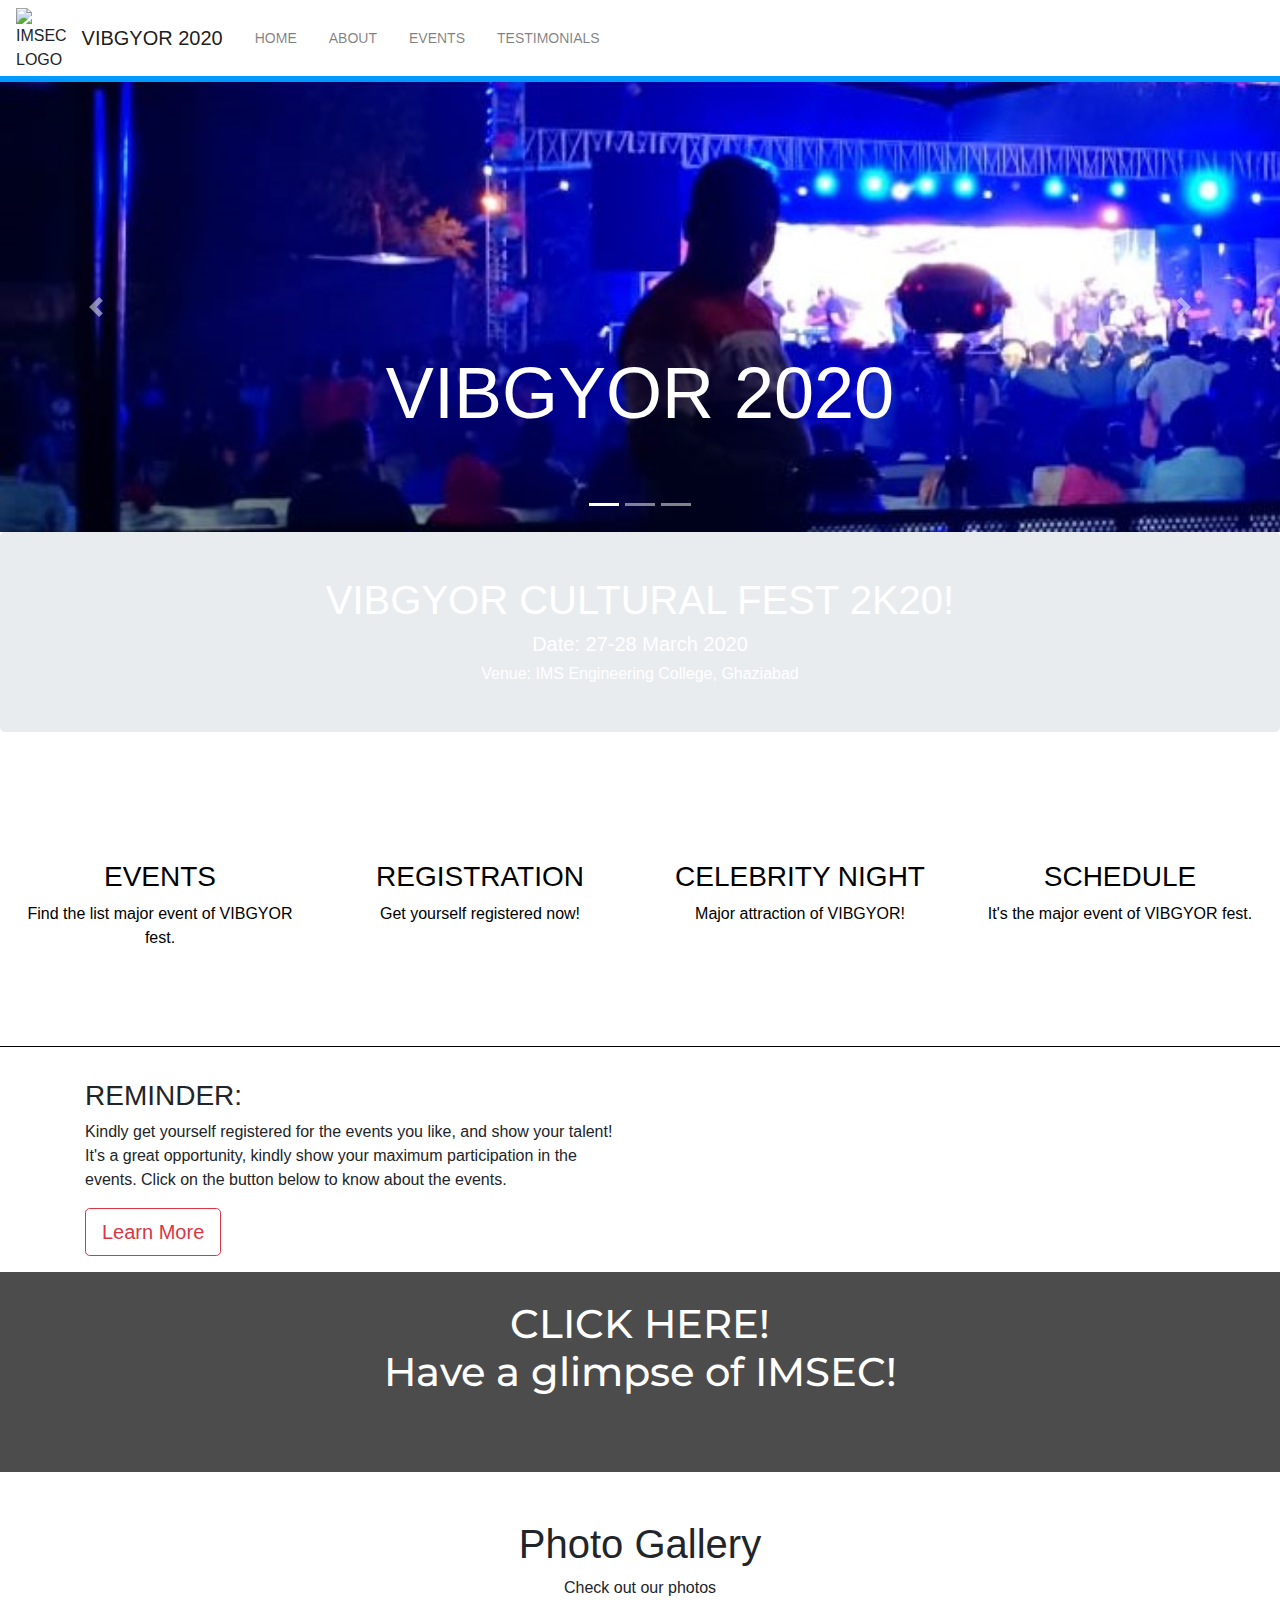
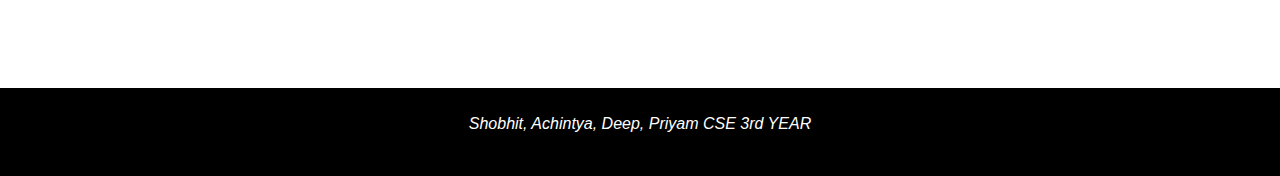
==== index.html @ 758ae8df "home page edit" ====
<!DOCTYPE html>
<html lang="en">

<head>
    <meta charset="UTF-8">
    <meta name="viewport" content="width=device-width, initial-scale=1.0">
    <meta http-equiv="X-UA-Compatible" content="ie=edge">
    <link rel="stylesheet" href="https://use.fontawesome.com/releases/v5.0.13/css/all.css" integrity="sha384-DNOHZ68U8hZfKXOrtjWvjxusGo9WQnrNx2sqG0tfsghAvtVlRW3tvkXWZh58N9jp"
      crossorigin="anonymous">
      <link rel="stylesheet" href="https://stackpath.bootstrapcdn.com/bootstrap/4.4.1/css/bootstrap.min.css" integrity="sha384-Vkoo8x4CGsO3+Hhxv8T/Q5PaXtkKtu6ug5TOeNV6gBiFeWPGFN9MuhOf23Q9Ifjh" crossorigin="anonymous">
      <link href="https://fonts.googleapis.com/css?family=Varela+Round" rel="stylesheet">
      <link href="https://fonts.googleapis.com/css?family=Montserrat&display=swap" rel="stylesheet">
  <link href="https://fonts.googleapis.com/css?family=Nunito:200,200i,300,300i,400,400i,600,600i,700,700i,800,800i,900,900i" rel="stylesheet">
    <link rel="stylesheet" href="style2.css">
    
    
  <title>HOME</title>
</head>

<body>
    <nav class="navbar navbar-expand-md bg-dar navbar-light">
      <img src="img/photos/download.jpg" alt="IMSEC LOGO" height="60" width="60">
        <a class="navbar-brand Dark link" href="index.html">&nbsp;VIBGYOR 2020</a>
        <button class="navbar-toggler" type="button" data-toggle="collapse" data-target="#collapsibleNavbar">
          <span class="navbar-toggler-icon"></span>
        </button>
      <div class="collapse navbar-collapse" id="collapsibleNavbar">
        <ul class="navbar-nav">
          <li class="nav-item">
            <a class="nav-link" href="index.html">HOME</a>
          </li>
          <li class="nav-item">
            <a class="nav-link" href="about.html">ABOUT</a>
          </li>
          <li class="nav-item">
            <a class="nav-link" href="events.html">EVENTS</a>
          </li>
             
          <li class="nav-item">
            <a class="nav-link" href="testimonial.html">TESTIMONIALS</a>
          </li>
        
        </ul>
      </div>  
  </nav>

  <!-- SHOWCASE SLIDER -->
  <section id="showcase">
    <div id="myCarousel" class="carousel slide" data-ride="carousel">
      <ol class="carousel-indicators">
        <li data-target="#myCarousel" data-slide-to="0" class="active"></li>
        <li data-target="#myCarousel" data-slide-to="1"></li>
        <li data-target="#myCarousel" data-slide-to="2"></li>
      </ol>
      <div class="carousel-inner">
        <div class="carousel-item carousel-img-1 active">
          <div class="container">
            <div class="carousel-caption d-none d-sm-block mb-5">
              <h1 class="display-3 neon"><b>VIBGYOR 2020</b></h1>
              </div>
          </div>
        </div>

        <div class="carousel-item carousel-image-2">
          <div class="container">
            <div class="carousel-caption d-none d-sm-block mb-5">
              <h1 class="display-3 neon">EVENTS</h1>
              <p class="lead neon">Singing, dancing, battle of bands, treasure hunt, etc.</p>
              <a href="events.html" class="btn btn-primary btn-lg">Learn More</a>
            </div>
          </div>
        </div>

        <div class="carousel-item carousel-image-3" >
          <div class="container">
            <div class="carousel-caption d-none d-sm-block text-right mb-5">
              <h1 class="display-3 text-center neon">Get ready for the ultimate fun!</h1>
             
              
            </div>
          </div>
        </div>
      </div>

      <a href="#myCarousel" data-slide="prev" class="carousel-control-prev">
        <span class="carousel-control-prev-icon"></span>
      </a>

      <a href="#myCarousel" data-slide="next" class="carousel-control-next">
        <span class="carousel-control-next-icon"></span>
      </a>
    </div>
  </section>
  <!--HOME ICON SECTION  -->
  <section>
    <div class="jumbotron text-center" style="height:200px !important">
   <div style="margin-top: -20px !important;">
            <h1>VIBGYOR CULTURAL FEST 2K20!</h1>
            <h5>Date: 27-28 March 2020</h5>
            <h6>Venue: IMS Engineering College, Ghaziabad</h6>
            <p class="d-none d-md-block"></p>
   </div>
   </section>
  <section id="home-icons" class="py-5">
    <div class="container-fluid">
      <div class="row">
        <div class="col-md-3 mb-3 text-center">
          <a href="events.html" style="color:black; text-decoration:none; ">
          <i class="fa fa-list fa-3x" aria-hidden="true"></i><br><br>
          <h3>EVENTS</h3>
          <p>Find the list major event of VIBGYOR fest.</p>
        </a>
        </div>
        <div class="col-md-3 mb-3 text-center">
          <a href="#" style="color:black; text-decoration:none; ">
          <i class="fa fa-clipboard fa-3x" aria-hidden="true"></i><br><br>
          <h3>REGISTRATION</h3>
          <p>Get yourself registered now!</p>
        </a>
        </div>
        <div class="col-md-3 mb-3 text-center">
        <a href="#" style="color:black; text-decoration:none; ">
          <i class="fa fa-music fa-3x" aria-hidden="true"></i><br><br>
          <h3>CELEBRITY NIGHT</h3>
          <p>Major attraction of VIBGYOR!</p>
        </a>
        </div>
        <div class="col-md-3 mb-3 text-center">
          <a href="#" style="color:black; text-decoration:none; ">
          <i class="fa fa-clock fa-3x" aria-hidden="true"></i><br><br>
          <h3>SCHEDULE</h3>
          <p>It's the major event of VIBGYOR fest.</p>
        </a>
        </div>
      </div>
    </div>
  </section>
</div>
</div>
</section>
<hr style="border-top:1px solid black">
  <!-- INFO SECTION -->
  <section id="info" class="py-3">
    <div class="container">
      <div class="row">
        <div class="col-md-6 align-self-center">
          <h3>REMINDER:</h3>
          <p>Kindly get yourself registered for the events you like, and show your talent! It's a great opportunity, kindly show your maximum participation in the events. Click on the button below to know about the events.</p>
          <a href="events.html" class="btn btn-outline-danger btn-lg">Learn More</a>
        </div>
        <div class="col-md-5">
          <img src="c.jpg" alt="" class="img-fluid helo">
        </div>
      </div>
    </div>
  </section>

  <!-- VIDEO PLAY -->
  <section id="video-play">
    <div class="dark-overlay">
      <div class="row">
        <div class="col">
          <div class="container p-1" height="100% ">
            <br>
            <a href="https://www.youtube.com/embed/babbzYwuywE" target="_blank" style="font-family: 'Montserrat', sans-serif;">
              <i class="fas fa-play fa-3x"></i>
              <h1> CLICK HERE!<br>Have a glimpse of IMSEC!</h1></a>
          </div>
        </div>
      </div>
    </div>
  </section>
  

  <!-- PHOTO GALLERY -->
  <section id="gallery" class="py-5">
    <div class="container">
      <h1 class="text-center">Photo Gallery</h1>
      <p class="text-center">Check out our photos</p>
      <div class="row mb-4 container-fill">
        <div class="fill" style="background-image: url('vibgyorimg.jpg');">
          
        </div>
        <div class="fill" style="background-image: url('Compressed pics/1.jpg');">
          
        </div>
        <div class="fill" style="background-image: url('Compressed pics/2.jpg');">
          
        </div>
        <div class="fill" style="background-image: url('Compressed pics/3.jpg');">
          
        </div>
        <div class="fill" style="background-image: url('nuk.jpg');">
          
        </div>
        <div class="fill" style="background-image: url('Compressed pics/42.jpg');"> 

        </div>
        <div class="fill" style="background-image: url('Compressed pics/5.jpg');"> 

        </div>
        <div class="fill" style="background-image: url('Compressed pics/6.jpg');"> 

        </div>
        <div class="fill" style="background-image: url('Compressed pics/7.jpg');"> 

        </div>
        <div class="fill" style="background-image: url('Compressed pics/8.jpg');"> 

        </div>
        <div class="fill" style="background-image: url('Compressed pics/10.jpg');"> 

        </div>
        <div class="fill" style="background-image: url('Compressed pics/4.jpg');"> 

        </div>
        <div class="fill" style="background-image: url('Compressed pics/11.jpg');"> 

        </div>
        <div class="fill" style="background-image: url('Compressed pics/12.jpg');"> 

        </div>
        <div class="fill" style="background-image: url('Compressed pics/9.jpg');"> 

        </div>
      </div>  
  </section>

  

  <!-- FOOTER -->
  <footer id="main-footer" class="text-center p-4">
    <div class="container">
      <div class="row">
        <div class="col">
          <p>
           <cite> Shobhit, Achintya, Deep, Priyam CSE 3rd YEAR</cite></p>
        </div>
      </div>
    </div>
  </footer>

  


 



  <script src="https://ajax.googleapis.com/ajax/libs/jquery/3.4.1/jquery.min.js"></script>
  
  <script src="https://code.jquery.com/jquery-3.4.1.slim.min.js" integrity="sha384-J6qa4849blE2+poT4WnyKhv5vZF5SrPo0iEjwBvKU7imGFAV0wwj1yYfoRSJoZ+n" crossorigin="anonymous"></script>
  <script src="https://cdn.jsdelivr.net/npm/popper.js@1.16.0/dist/umd/popper.min.js" integrity="sha384-Q6E9RHvbIyZFJoft+2mJbHaEWldlvI9IOYy5n3zV9zzTtmI3UksdQRVvoxMfooAo" crossorigin="anonymous"></script>
  <script src="https://stackpath.bootstrapcdn.com/bootstrap/4.4.1/js/bootstrap.min.js" integrity="sha384-wfSDF2E50Y2D1uUdj0O3uMBJnjuUD4Ih7YwaYd1iqfktj0Uod8GCExl3Og8ifwB6" crossorigin="anonymous"></script>

  <script>
  

    // Configure Slider
    $('.carousel').carousel({
      interval: 6000,
      pause: 'hover'
    });

    // Lightbox Init
    $(document).on('click', '[data-toggle="lightbox"]', function (event) {
      event.preventDefault();
      $(this).ekkoLightbox();
    });

    // Video Play
    $(function () {
      // Auto play modal video
      $(".video").click(function () {
        var theModal = $(this).data("target"),
          videoSRC = $(this).attr("data-video"),
          videoSRCauto = videoSRC + "?modestbranding=1&rel=0&controls=0&showinfo=0&html5=1&autoplay=1";
        $(theModal + ' iframe').attr('src', videoSRCauto);
        $(theModal + ' button.close').click(function () {
          $(theModal + ' iframe').attr('src', videoSRC);
        });
      });
    });

  </script>
</body>

</html>
---- style2.css ----
.navbar{
  border-bottom: rgb(0, 153, 255) 6px solid;
}

  .size{
    text-size-adjust: 20px;
  }
  
  .navbar .nav-link {
    font-size: 14px;
    text-transform: uppercase;
    padding-left: 1rem !important;
    padding-right: 1rem !important;
    
  }
  
  .navbar .nav-item.active {
    border-left: #444 3px solid;
  }
  
  .carousel-item {
    height: 450px;
  }
  
  .carousel-img-1 {
    background-image: url('a.jpg');
    background-size: cover;
    height: 100;
  }
  
  .carousel-image-2 {
    background-image: url('b..jpg');
    background-size: cover;
  }
  
  .carousel-image-3 {
    background: url('img/photos/kk.jpeg');
    background-size: cover;
    background-repeat: no-repeat;
  }

  #home-heading {
    position: relative;
    min-height: 200px;
    background: url("bg2.jpg");
    background-attachment: fixed;
    background-repeat: no-repeat;
    background-size: cover;
    text-align: center;
    color: #fff;
  }
  
  .dark-overlay {
    position: absolute;
    top: 0;
    left: 0;
    width: 100%;
    height: 100%;
    
    background: rgba(0, 0, 0, 0.7);
  }
  
  #video-play {
    position: relative;
    min-height: 200px;
    background: url('img/media.jpg');
    background-attachment: fixed;
    background-repeat: no-repeat;
    background-position: 0 -300px;
    text-align: center;
    color: #fff;
  }
  
  #video-play a {
    color: #fff;
  }
  
  #page-header {
    height: 200px;
    background: url('../img/image1.jpg');
    background-position: 0 -360px;
    background-attachment: fixed;
    color: #fff;
    border-bottom: 1px #eee solid;
    padding-top: 50px;
  }
  
  .about-img {
    margin-top: -50px;
  }
  
  #faq .card {
    border: #444;
  }
  
  #faq a {
    color: #fff;
    text-decoration: none;
  }
  
  #faq .card-body,
  #faq .card-header {
    background: #333;
  }
  
  #main-footer {
    background: #000;
    color: #fff;
  }
 .helo{
   margin-top: 20px;
 }
 .mark{
   margin-left: 2%;
 }
 .margin{
   margin-top: 4%;
 }

 .static{
   margin-top: 5%;
 }
  
 .button{
   margin-left: 39.5%;
 }

 .jumbotron {
  position: relative;
  min-height: 200px;
  background-image: url("bg.jpg");
  background-attachment: fixed;
  background-repeat: no-repeat;
  background-size: cover;
  text-align: center;
  color: #fff;
}

@media only screen and (max-width: 992px) and (min-width: 768px){
  .button{
      margin-left: 33.5%;
  }
}

@media only screen and (max-width: 525px){
  .button{
      margin-left: 38%;
  }
}
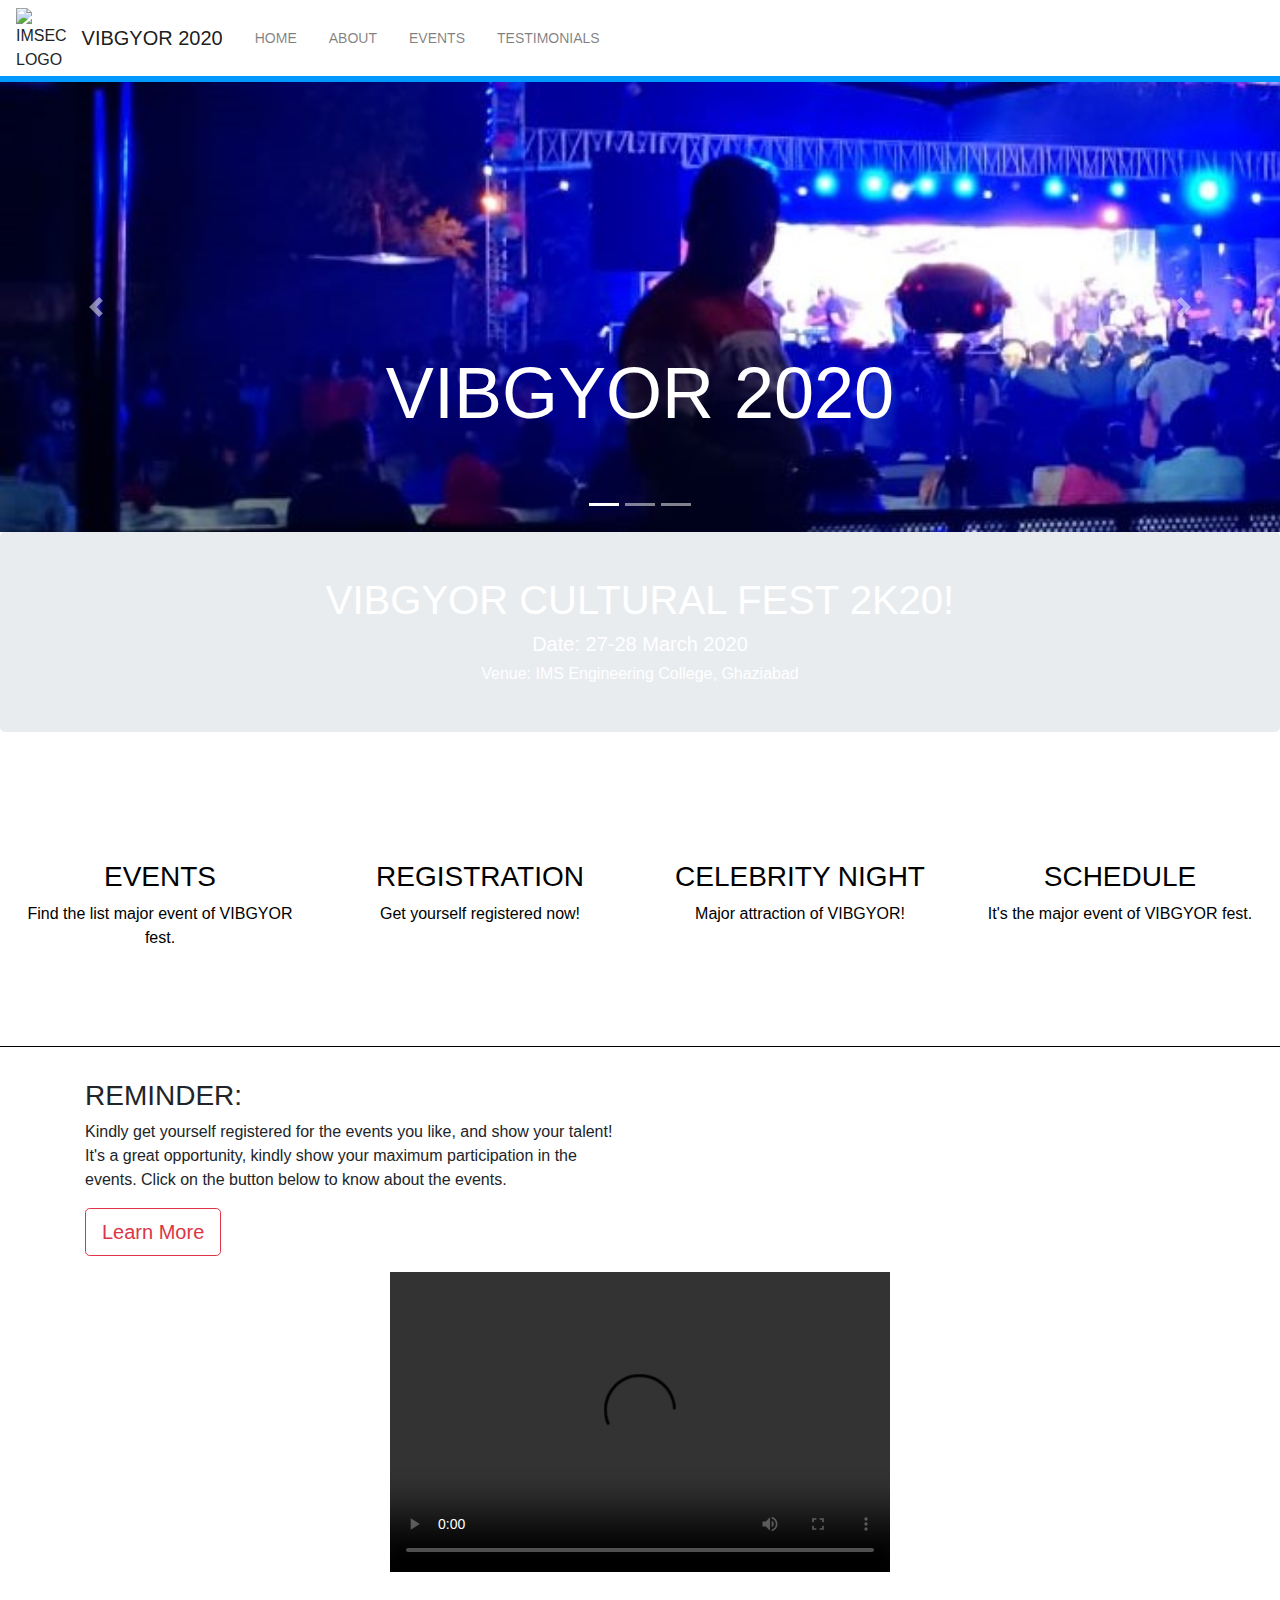
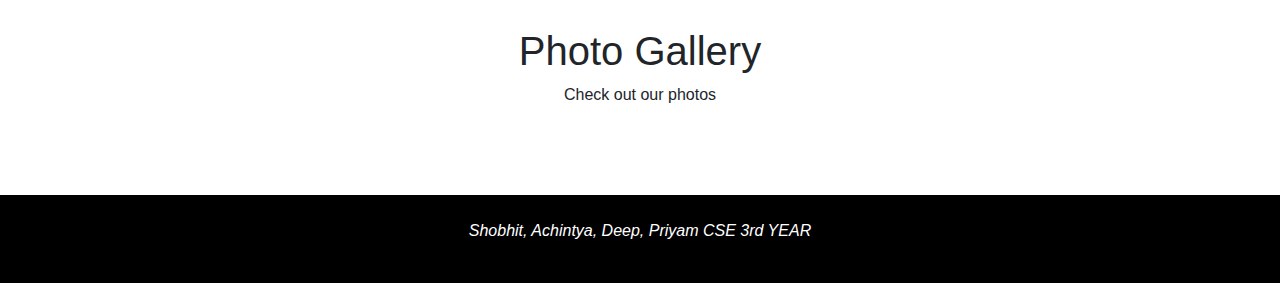
==== commit 3dbbaf4e: "added video" ====
--- a/index.html
+++ b/index.html
@@ -120,7 +120,7 @@
         </a>
         </div>
         <div class="col-md-3 mb-3 text-center">
-        <a href="#" style="color:black; text-decoration:none; ">
+        <a href="#" style="color:black; text-decoration:none;">
           <i class="fa fa-music fa-3x" aria-hidden="true"></i><br><br>
           <h3>CELEBRITY NIGHT</h3>
           <p>Major attraction of VIBGYOR!</p>
@@ -158,18 +158,10 @@
 
   <!-- VIDEO PLAY -->
   <section id="video-play">
-    <div class="dark-overlay">
-      <div class="row">
-        <div class="col">
-          <div class="container p-1" height="100% ">
-            <br>
-            <a href="https://www.youtube.com/embed/babbzYwuywE" target="_blank" style="font-family: 'Montserrat', sans-serif;">
-              <i class="fas fa-play fa-3x"></i>
-              <h1> CLICK HERE!<br>Have a glimpse of IMSEC!</h1></a>
-          </div>
-        </div>
-      </div>
-    </div>
+    <video width="500" height="300" controls>
+      <source src="movie.mp4" type="video/mp4">
+      <source src="movie.ogg" type="video/ogg">
+    </video>
   </section>
   
 
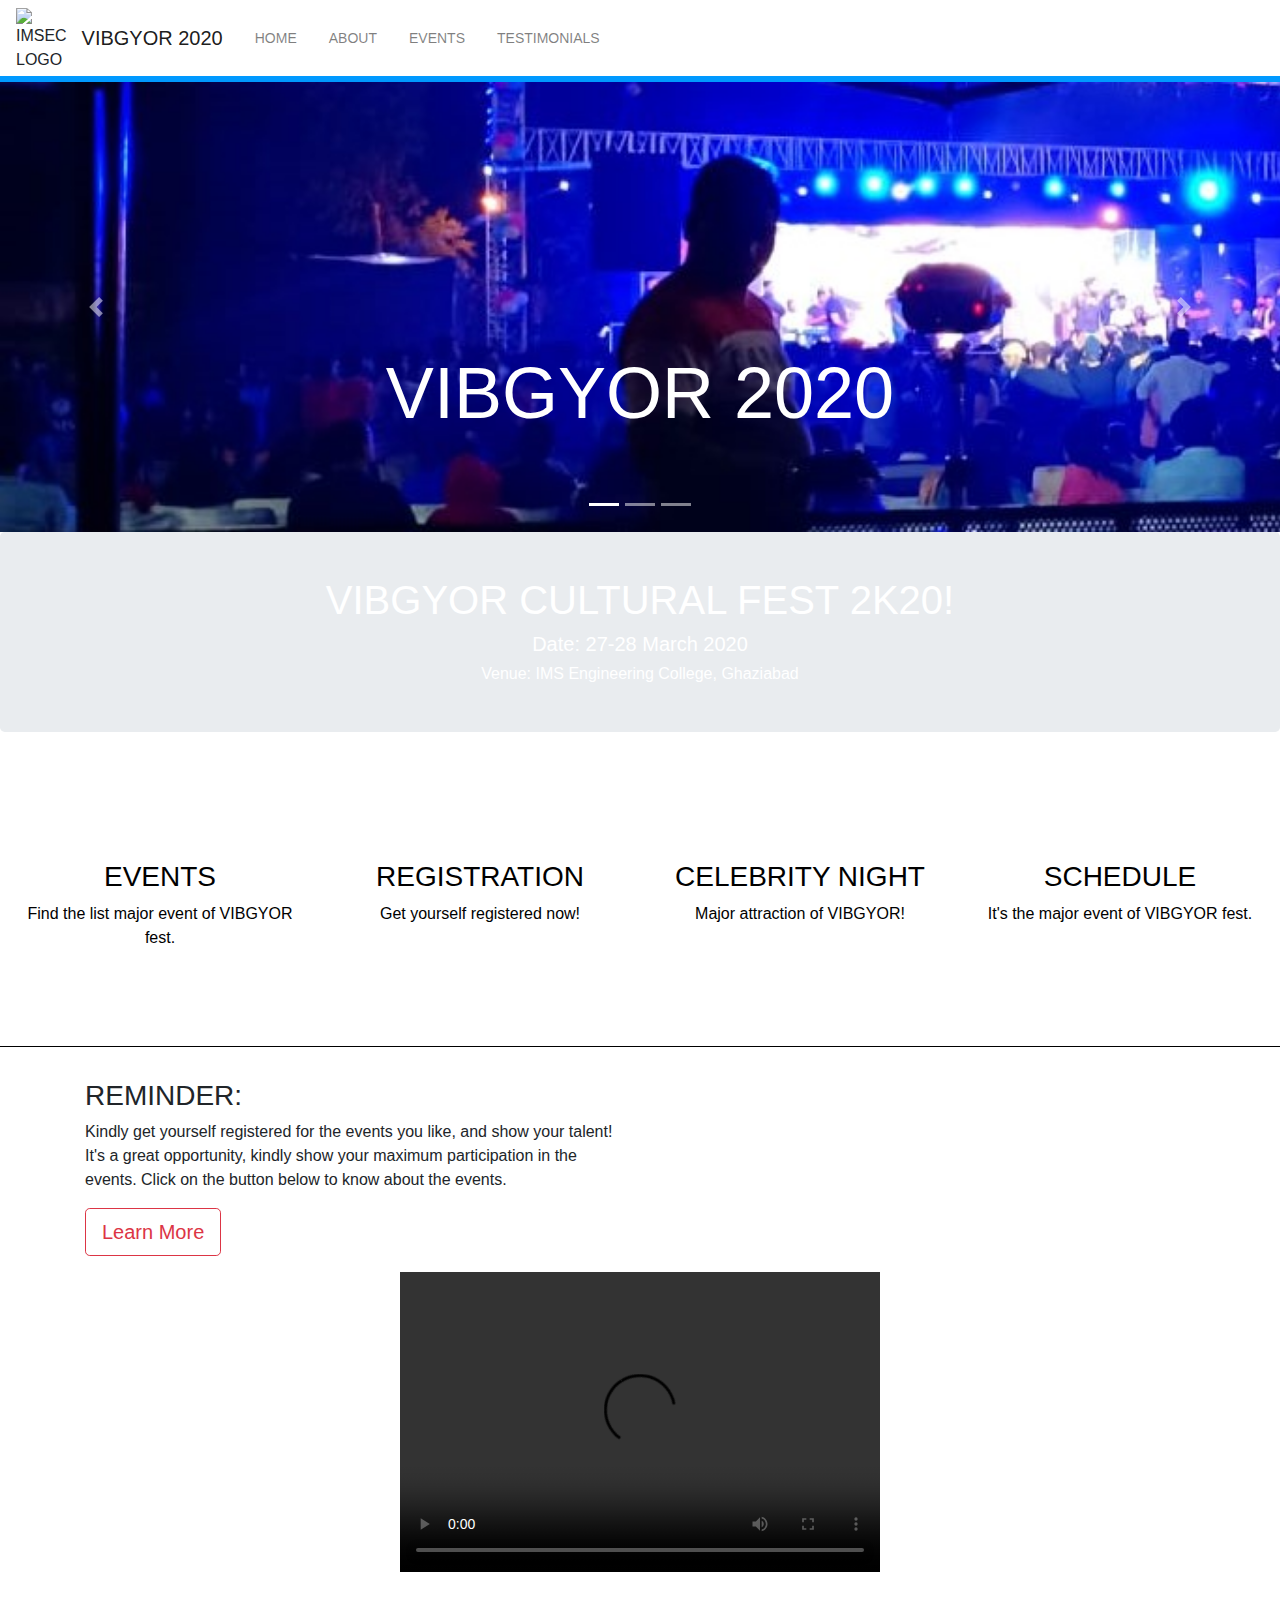
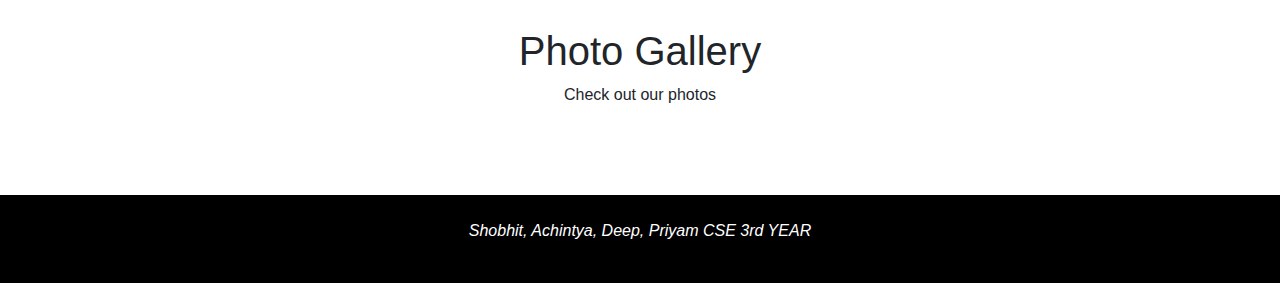
==== commit 23c91eb0: "video modal" ====
--- a/index.html
+++ b/index.html
@@ -158,7 +158,7 @@
 
   <!-- VIDEO PLAY -->
   <section id="video-play">
-    <video width="500" height="300" controls>
+   <video width="480" height="300" controls>
       <source src="movie.mp4" type="video/mp4">
       <source src="movie.ogg" type="video/ogg">
     </video>
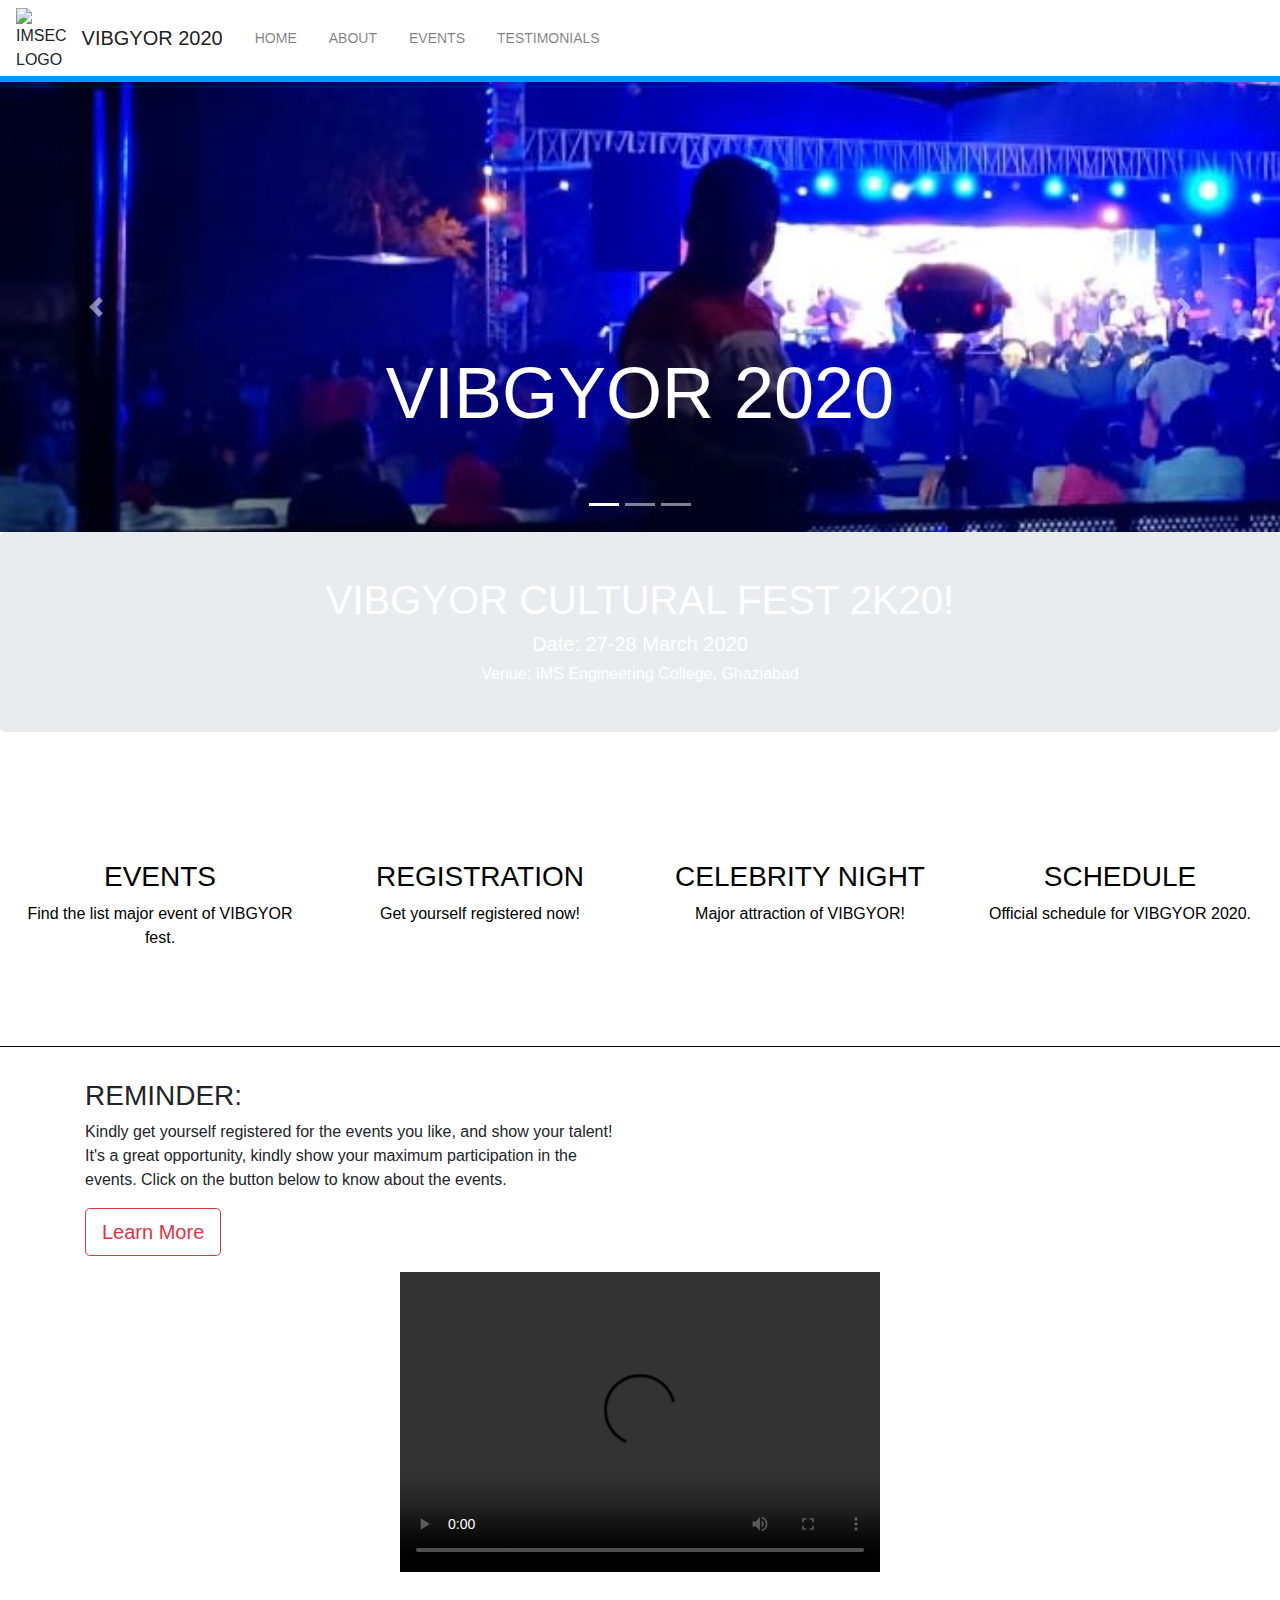
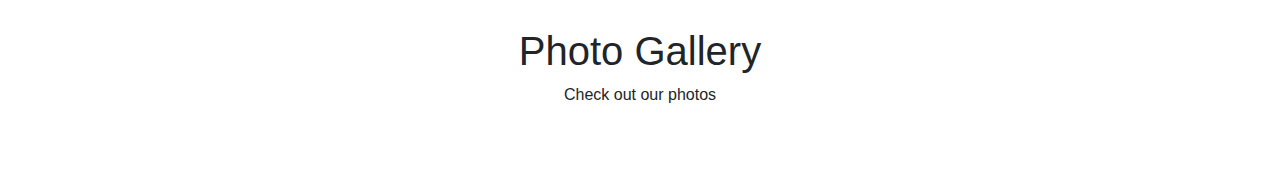
==== commit e8e822f9: "Merge branch 'master' of https://github.com/shobhit1103/vibgyorculturalfest" ====
--- a/index.html
+++ b/index.html
@@ -120,7 +120,7 @@
         </a>
         </div>
         <div class="col-md-3 mb-3 text-center">
-        <a href="#" style="color:black; text-decoration:none;">
+        <a href="testimonial.html" style="color:black; text-decoration:none;">
           <i class="fa fa-music fa-3x" aria-hidden="true"></i><br><br>
           <h3>CELEBRITY NIGHT</h3>
           <p>Major attraction of VIBGYOR!</p>
@@ -130,7 +130,7 @@
           <a href="#" style="color:black; text-decoration:none; ">
           <i class="fa fa-clock fa-3x" aria-hidden="true"></i><br><br>
           <h3>SCHEDULE</h3>
-          <p>It's the major event of VIBGYOR fest.</p>
+          <p>Official schedule for VIBGYOR 2020.</p>
         </a>
         </div>
       </div>
@@ -150,7 +150,7 @@
           <a href="events.html" class="btn btn-outline-danger btn-lg">Learn More</a>
         </div>
         <div class="col-md-5">
-          <img src="c.jpg" alt="" class="img-fluid helo">
+          <img src="Compressed pics/vib2020.jpeg" alt="" class="img-fluid helo">
         </div>
       </div>
     </div>
@@ -222,7 +222,7 @@
   
 
   <!-- FOOTER -->
-  <footer id="main-footer" class="text-center p-4">
+  <!-- <footer id="main-footer" class="text-center p-4">
     <div class="container">
       <div class="row">
         <div class="col">
@@ -231,7 +231,7 @@
         </div>
       </div>
     </div>
-  </footer>
+  </footer> -->
 
   
 
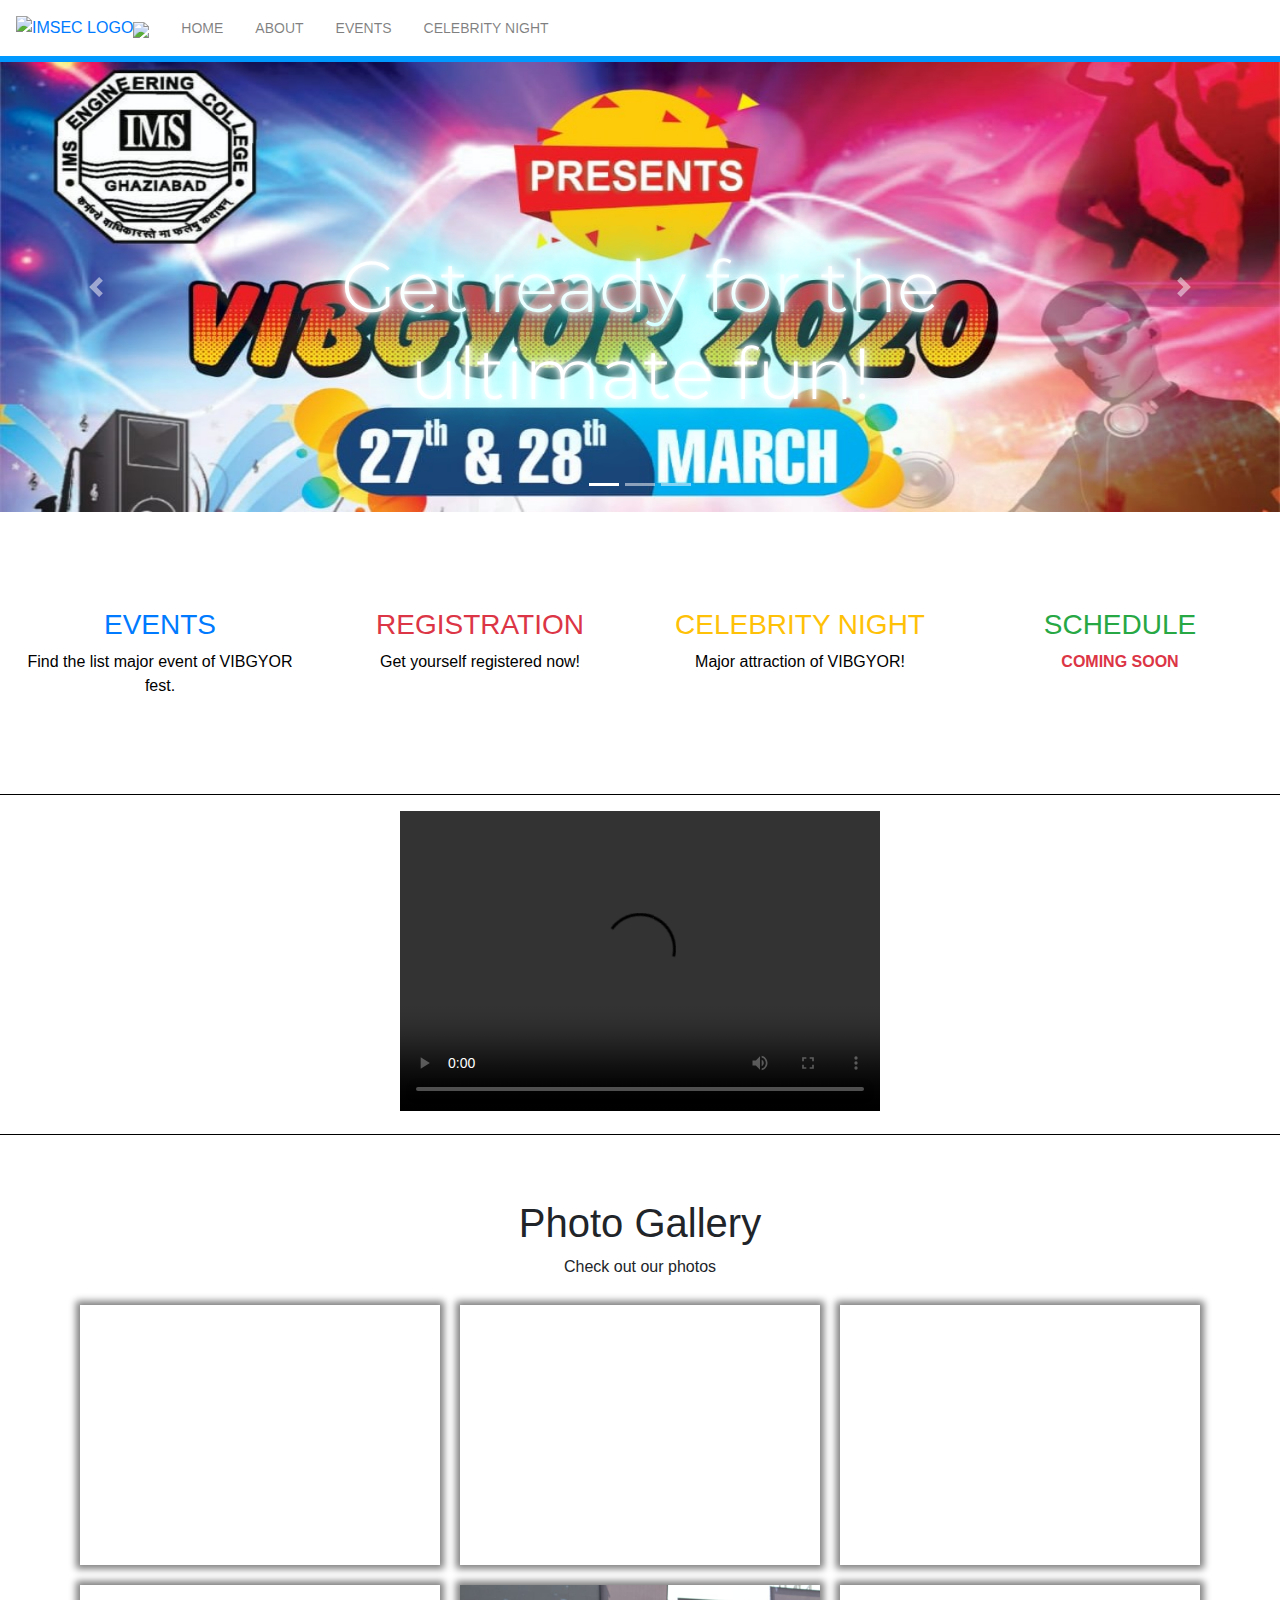
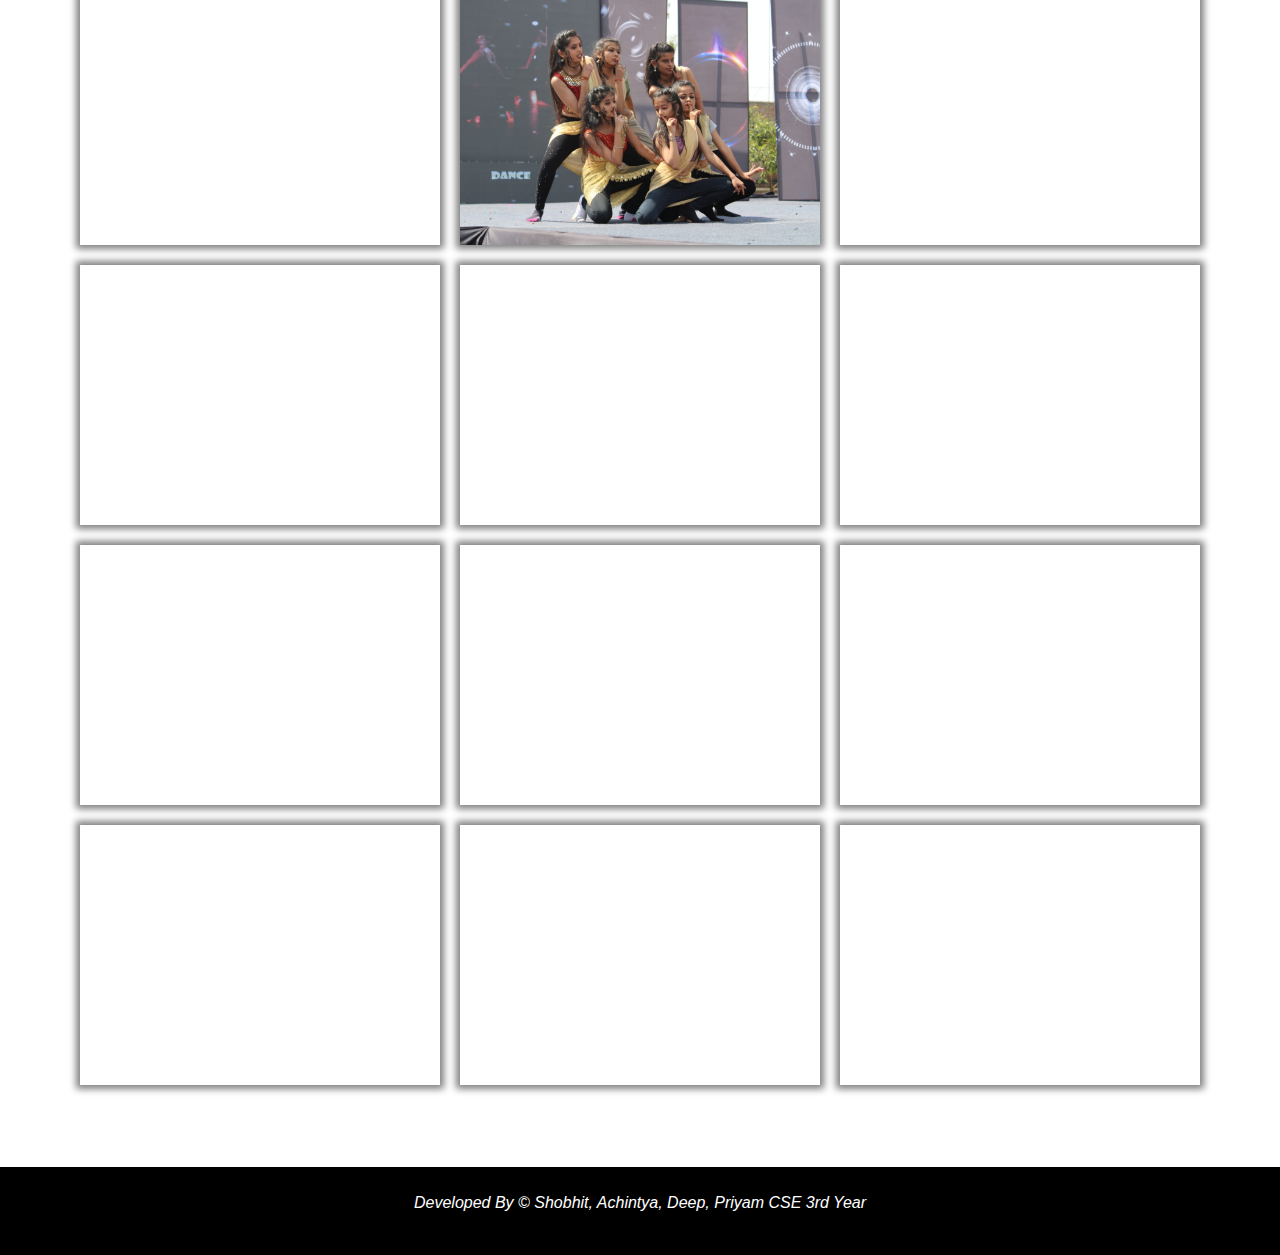
==== commit 4886ab57: "Add files via upload" ====
--- a/index.html
+++ b/index.html
@@ -20,8 +20,8 @@
 
 <body>
     <nav class="navbar navbar-expand-md bg-dar navbar-light">
-      <img src="img/photos/download.jpg" alt="IMSEC LOGO" height="60" width="60">
-        <a class="navbar-brand Dark link" href="index.html">&nbsp;VIBGYOR 2020</a>
+      <a href="index.html"><img src="img/photos/download.jpg" alt="IMSEC LOGO" height="60" width="60"></a>
+        <a class="navbar-brand Dark link" href="index.html"><img src="VIBGYOR LOGO 1.png" height="80"></a>
         <button class="navbar-toggler" type="button" data-toggle="collapse" data-target="#collapsibleNavbar">
           <span class="navbar-toggler-icon"></span>
         </button>
@@ -38,7 +38,7 @@
           </li>
              
           <li class="nav-item">
-            <a class="nav-link" href="testimonial.html">TESTIMONIALS</a>
+            <a class="nav-link" href="testimonial.html">Celebrity Night</a>
           </li>
         
         </ul>
@@ -57,7 +57,7 @@
         <div class="carousel-item carousel-img-1 active">
           <div class="container">
             <div class="carousel-caption d-none d-sm-block mb-5">
-              <h1 class="display-3 neon"><b>VIBGYOR 2020</b></h1>
+              <h1 class="display-3 text-center neon">Get ready for the ultimate fun!</h1>
               </div>
           </div>
         </div>
@@ -75,7 +75,7 @@
         <div class="carousel-item carousel-image-3" >
           <div class="container">
             <div class="carousel-caption d-none d-sm-block text-right mb-5">
-              <h1 class="display-3 text-center neon">Get ready for the ultimate fun!</h1>
+             
              
               
             </div>
@@ -93,44 +93,36 @@
     </div>
   </section>
   <!--HOME ICON SECTION  -->
-  <section>
-    <div class="jumbotron text-center" style="height:200px !important">
-   <div style="margin-top: -20px !important;">
-            <h1>VIBGYOR CULTURAL FEST 2K20!</h1>
-            <h5>Date: 27-28 March 2020</h5>
-            <h6>Venue: IMS Engineering College, Ghaziabad</h6>
-            <p class="d-none d-md-block"></p>
-   </div>
-   </section>
+  
   <section id="home-icons" class="py-5">
     <div class="container-fluid">
       <div class="row">
         <div class="col-md-3 mb-3 text-center">
           <a href="events.html" style="color:black; text-decoration:none; ">
           <i class="fa fa-list fa-3x" aria-hidden="true"></i><br><br>
-          <h3>EVENTS</h3>
+          <h3 class="text-primary">EVENTS</h3>
           <p>Find the list major event of VIBGYOR fest.</p>
         </a>
         </div>
         <div class="col-md-3 mb-3 text-center">
-          <a href="#" style="color:black; text-decoration:none; ">
+          <a href="https://docs.google.com/forms/d/e/1FAIpQLSfTlhmMpyACuatmKqgSt1JJTbEls2XrftzXmmHWjGFvnGHAGg/viewform" style="color:black; text-decoration:none; ">
           <i class="fa fa-clipboard fa-3x" aria-hidden="true"></i><br><br>
-          <h3>REGISTRATION</h3>
+          <h3 class="text-danger">REGISTRATION</h3>
           <p>Get yourself registered now!</p>
         </a>
         </div>
         <div class="col-md-3 mb-3 text-center">
         <a href="testimonial.html" style="color:black; text-decoration:none;">
           <i class="fa fa-music fa-3x" aria-hidden="true"></i><br><br>
-          <h3>CELEBRITY NIGHT</h3>
+          <h3 class="text-warning">CELEBRITY NIGHT</h3>
           <p>Major attraction of VIBGYOR!</p>
         </a>
         </div>
         <div class="col-md-3 mb-3 text-center">
           <a href="#" style="color:black; text-decoration:none; ">
           <i class="fa fa-clock fa-3x" aria-hidden="true"></i><br><br>
-          <h3>SCHEDULE</h3>
-          <p>Official schedule for VIBGYOR 2020.</p>
+          <h3 class="text-success ">SCHEDULE</h3>
+          <p class="text-danger text-uppercase"><strong> Coming Soon</strong></p>
         </a>
         </div>
       </div>
@@ -140,30 +132,16 @@
 </div>
 </section>
 <hr style="border-top:1px solid black">
-  <!-- INFO SECTION -->
-  <section id="info" class="py-3">
-    <div class="container">
-      <div class="row">
-        <div class="col-md-6 align-self-center">
-          <h3>REMINDER:</h3>
-          <p>Kindly get yourself registered for the events you like, and show your talent! It's a great opportunity, kindly show your maximum participation in the events. Click on the button below to know about the events.</p>
-          <a href="events.html" class="btn btn-outline-danger btn-lg">Learn More</a>
-        </div>
-        <div class="col-md-5">
-          <img src="Compressed pics/vib2020.jpeg" alt="" class="img-fluid helo">
-        </div>
-      </div>
-    </div>
-  </section>
-
+ 
   <!-- VIDEO PLAY -->
   <section id="video-play">
    <video width="480" height="300" controls>
-      <source src="movie.mp4" type="video/mp4">
+      <source src="Compressed pics/mainvideo.mp4" type="video/mp4">
       <source src="movie.ogg" type="video/ogg">
     </video>
   </section>
   
+  <hr style="border-top:1px solid black">
 
   <!-- PHOTO GALLERY -->
   <section id="gallery" class="py-5">
@@ -183,7 +161,7 @@
         <div class="fill" style="background-image: url('Compressed pics/3.jpg');">
           
         </div>
-        <div class="fill" style="background-image: url('nuk.jpg');">
+        <div class="fill" style="background-image: url('Compressed pics/gdan.jpeg');">
           
         </div>
         <div class="fill" style="background-image: url('Compressed pics/42.jpg');"> 
@@ -213,7 +191,7 @@
         <div class="fill" style="background-image: url('Compressed pics/12.jpg');"> 
 
         </div>
-        <div class="fill" style="background-image: url('Compressed pics/9.jpg');"> 
+        <div class="fill" style="background-image: url('Compressed pics/chitranshi.jpg');"> 
 
         </div>
       </div>  
@@ -221,17 +199,17 @@
 
   
 
-  <!-- FOOTER -->
-  <!-- <footer id="main-footer" class="text-center p-4">
+
+   <footer id="main-footer" class="text-center p-4">
     <div class="container">
       <div class="row">
         <div class="col">
           <p>
-           <cite> Shobhit, Achintya, Deep, Priyam CSE 3rd YEAR</cite></p>
+           <cite>Developed By &copy; Shobhit, Achintya, Deep, Priyam CSE 3rd Year</cite></p>
         </div>
       </div>
     </div>
-  </footer> -->
+  </footer>
 
   
 
--- a/style2.css
+++ b/style2.css
@@ -1,5 +1,22 @@
 .navbar{
   border-bottom: rgb(0, 153, 255) 6px solid;
+}
+
+.neon {
+  color: #fff;
+  text-shadow:
+    0 0 5px #fff,
+    0 0 10px #fff,
+    0 0 20px #fff,
+    0 0 40px #0ff,
+    0 0 80px #0ff,
+    0 0 90px #0ff,
+    0 0 100px #0ff,
+    0 0 150px #0ff;
+}
+
+#myCarousel {
+  font-family: 'Montserrat', sans-serif;
 }
 
   .size{
@@ -23,25 +40,30 @@
   }
   
   .carousel-img-1 {
-    background-image: url('a.jpg');
-    background-size: cover;
-    height: 100;
+    background-image: url('Compressed pics/vib2020.jpeg');
+    background-size: 100% 100%;
+    
+    background-position: center;
+    
   }
   
   .carousel-image-2 {
-    background-image: url('b..jpg');
-    background-size: cover;
+    background-image: url('bgg.jpg');
+    background-size: 100% 100%;
+    background-position: center;
   }
   
   .carousel-image-3 {
-    background: url('img/photos/kk.jpeg');
-    background-size: cover;
+    background: url('Compressed pics/back.jpeg');
+    background-size: 100% 100%;
+    background-position: center;
     background-repeat: no-repeat;
   }
 
   #home-heading {
     position: relative;
-    min-height: 200px;
+    margin: 0px;
+    min-height: 170px;
     background: url("bg2.jpg");
     background-attachment: fixed;
     background-repeat: no-repeat;
@@ -63,10 +85,10 @@
   #video-play {
     position: relative;
     min-height: 200px;
-    background: url('img/media.jpg');
+    background: url("bg.jpg");
     background-attachment: fixed;
     background-repeat: no-repeat;
-    background-position: 0 -300px;
+    background-position: center;
     text-align: center;
     color: #fff;
   }
@@ -127,13 +149,29 @@
 
  .jumbotron {
   position: relative;
-  min-height: 200px;
   background-image: url("bg.jpg");
   background-attachment: fixed;
   background-repeat: no-repeat;
   background-size: cover;
   text-align: center;
   color: #fff;
+}
+
+.container-fill {
+  display: flex;
+  flex-direction: row;
+  justify-content: space-around;
+  flex-wrap: wrap;
+}
+
+.fill {
+  box-shadow: 0px 0px 7px 4px grey;
+  margin: 10px;
+  height: 260px;
+  width: 360px;
+  overflow: hidden;
+  background-size: cover;
+  background-position: center;
 }
 
 @media only screen and (max-width: 992px) and (min-width: 768px){
@@ -146,4 +184,16 @@
   .button{
       margin-left: 38%;
   }
+}
+
+@media only screen and (max-width: 768px){
+  #home-heading {
+    min-height: 200px;
+  }
+}
+
+@media only screen and (max-width: 532px){
+  #video-play {
+    min-height: 250px;
+  }
 }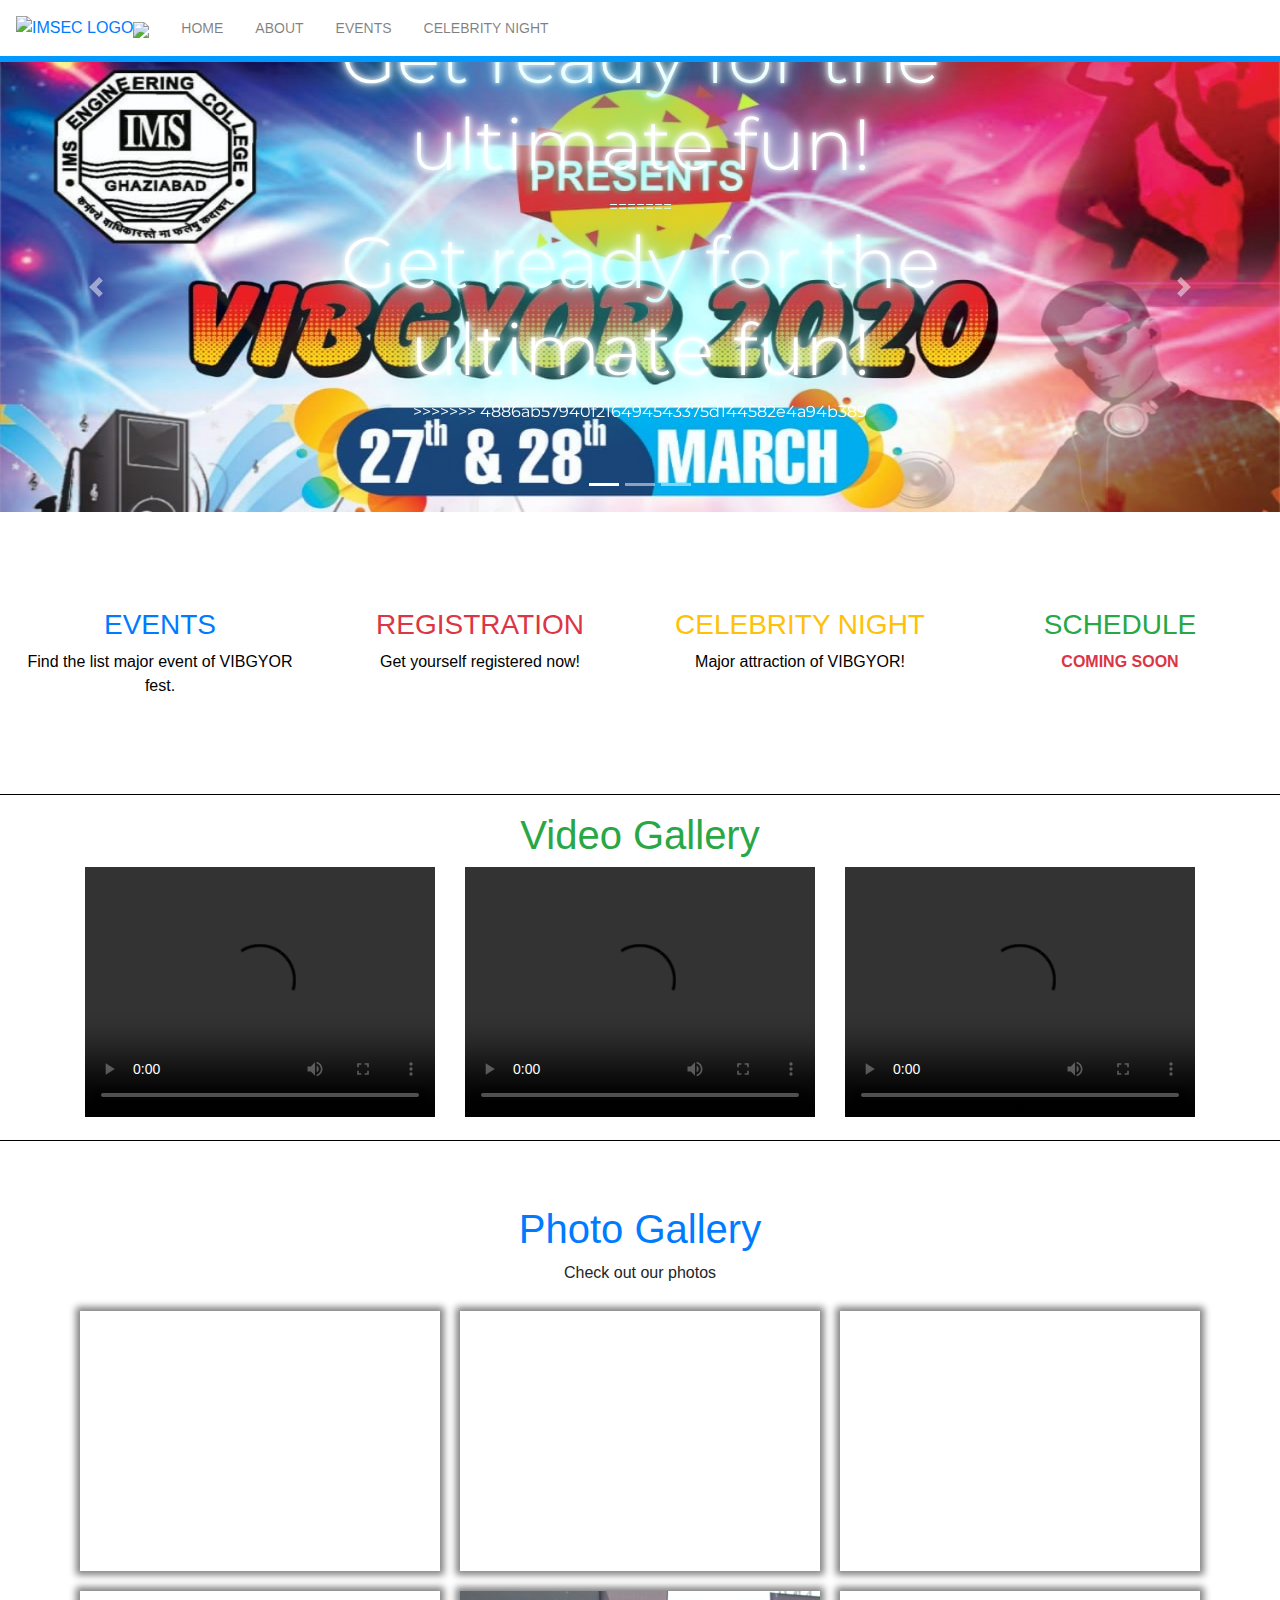
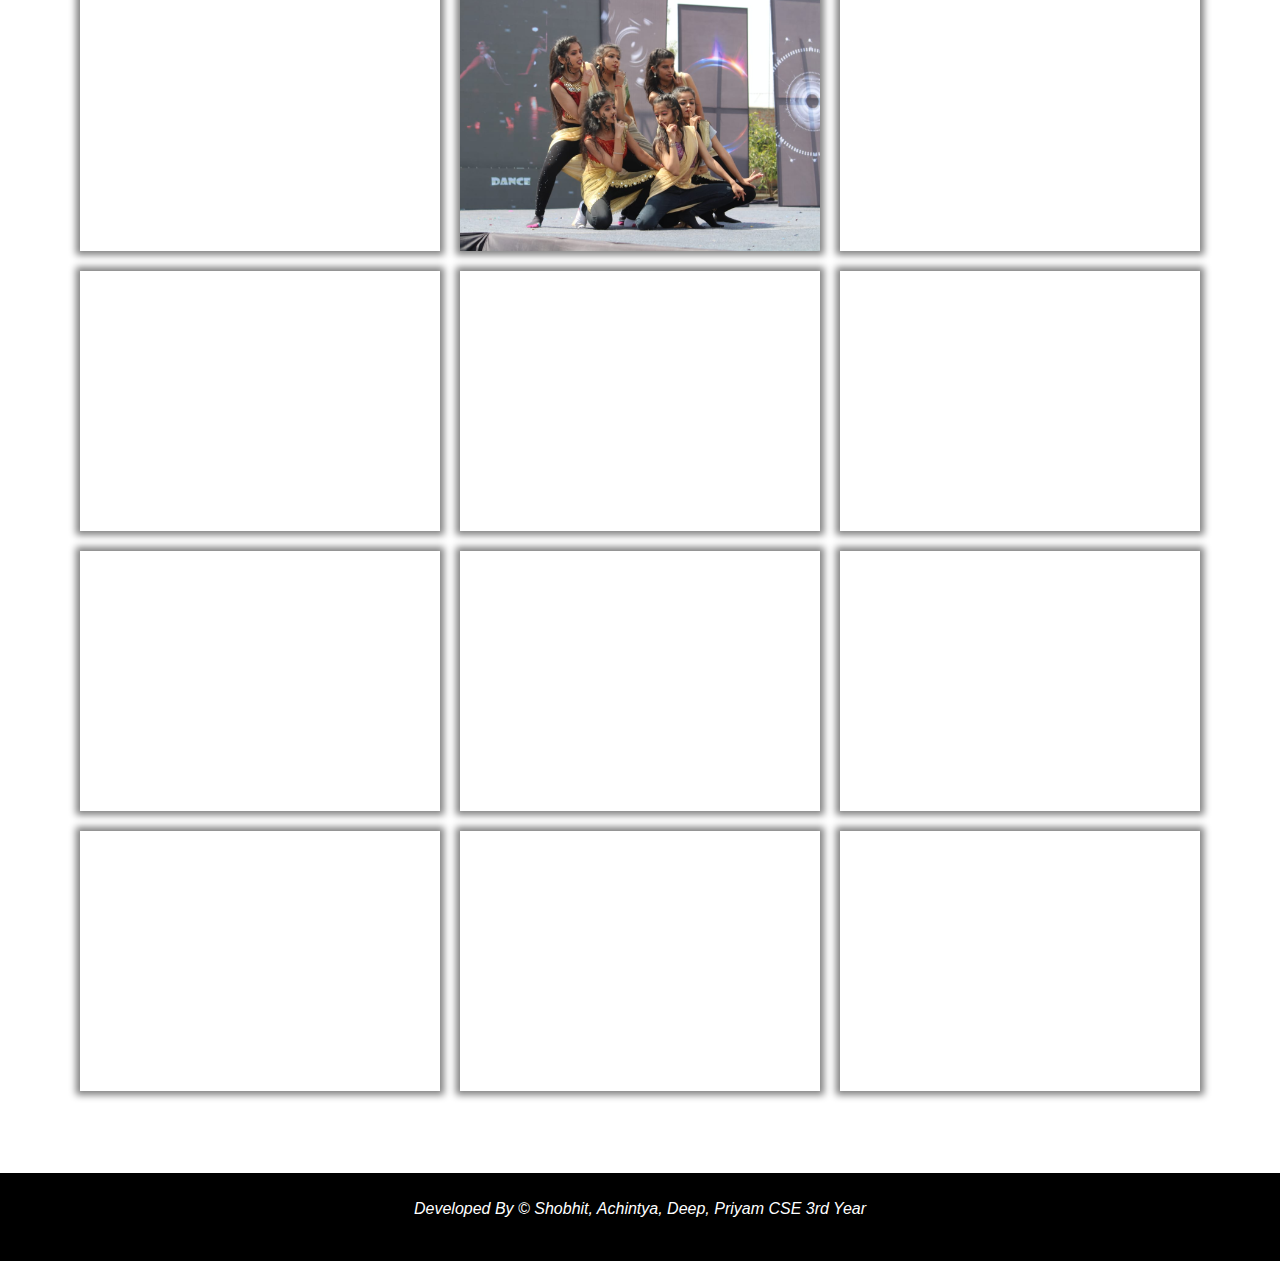
==== commit 8a210f58: "Event section changes" ====
--- a/index.html
+++ b/index.html
@@ -57,7 +57,11 @@
         <div class="carousel-item carousel-img-1 active">
           <div class="container">
             <div class="carousel-caption d-none d-sm-block mb-5">
+<<<<<<< HEAD
+              <h1 class="display-3 text-center neon ">Get ready for the ultimate fun!</h1>
+=======
               <h1 class="display-3 text-center neon">Get ready for the ultimate fun!</h1>
+>>>>>>> 4886ab57940f216494543375d144582e4a94b389
               </div>
           </div>
         </div>
@@ -75,7 +79,11 @@
         <div class="carousel-item carousel-image-3" >
           <div class="container">
             <div class="carousel-caption d-none d-sm-block text-right mb-5">
+<<<<<<< HEAD
+              
+=======
              
+>>>>>>> 4886ab57940f216494543375d144582e4a94b389
              
               
             </div>
@@ -131,22 +139,37 @@
 </div>
 </div>
 </section>
-<hr style="border-top:1px solid black">
- 
-  <!-- VIDEO PLAY -->
-  <section id="video-play">
-   <video width="480" height="300" controls>
-      <source src="Compressed pics/mainvideo.mp4" type="video/mp4">
-      <source src="movie.ogg" type="video/ogg">
-    </video>
-  </section>
+
+ <!---VIDEO PART-->
   
   <hr style="border-top:1px solid black">
-
+  <h1 class="text-center text-success">Video Gallery</h1>
+  <div class="container">
+    <div class="row">
+      <div class="col-sm-4">
+        <video width="350" height="250" controls>
+          <source src="1.mp4" type="video/mp4">
+        </video>
+          
+      </div>
+      <div class="col-sm-4">
+        <video width="350" height="250" controls>
+          <source src="2.mp4" type="video/mp4">
+        </video>
+      </div>
+      <div class="col-sm-4">
+        <video width="350" height="250" controls>
+          <source src="Compressed pics/mainvideo.mp4" type="video/mp4">
+        </video>
+      </div>
+    </div>
+  </div>
+
+  <hr style="border-top:1px solid black">
   <!-- PHOTO GALLERY -->
   <section id="gallery" class="py-5">
     <div class="container">
-      <h1 class="text-center">Photo Gallery</h1>
+      <h1 class="text-center text-primary">Photo Gallery</h1>
       <p class="text-center">Check out our photos</p>
       <div class="row mb-4 container-fill">
         <div class="fill" style="background-image: url('vibgyorimg.jpg');">
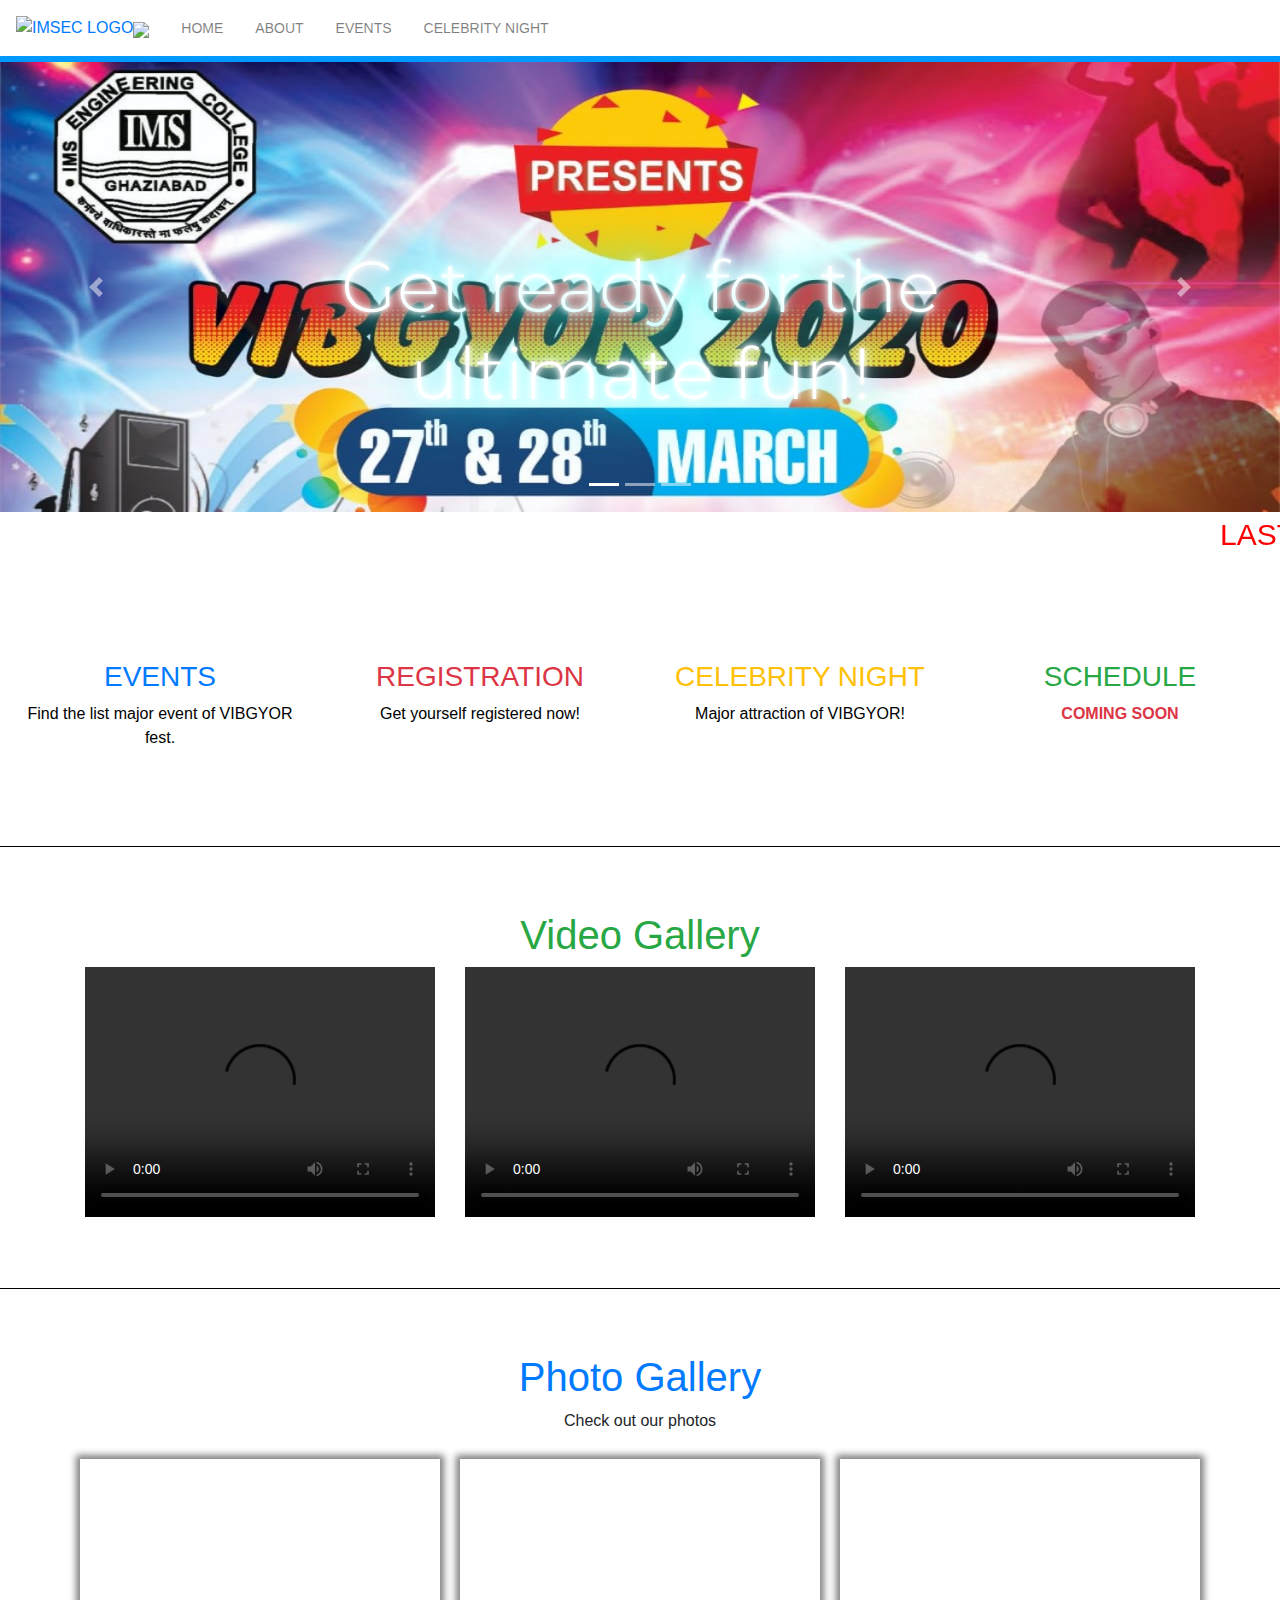
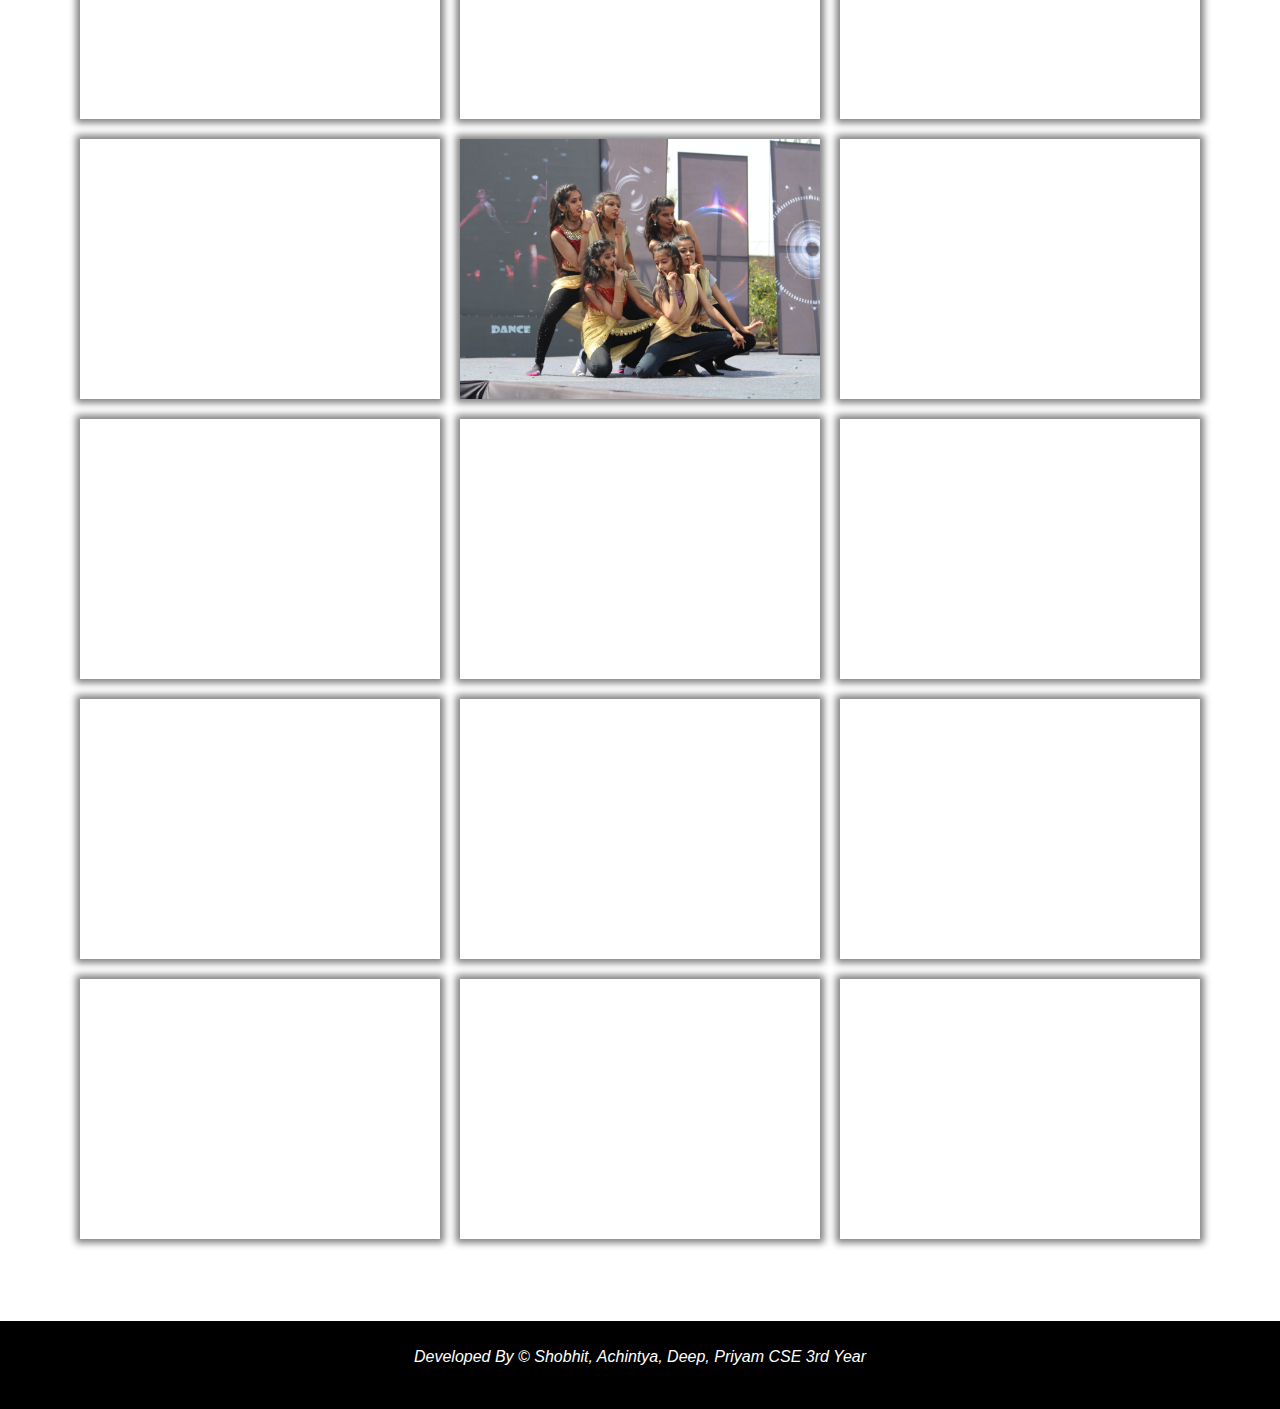
==== commit a306f824: "marquee" ====
--- a/index.html
+++ b/index.html
@@ -21,7 +21,7 @@
 <body>
     <nav class="navbar navbar-expand-md bg-dar navbar-light">
       <a href="index.html"><img src="img/photos/download.jpg" alt="IMSEC LOGO" height="60" width="60"></a>
-        <a class="navbar-brand Dark link" href="index.html"><img src="VIBGYOR LOGO 1.png" height="80"></a>
+        <a class="navbar-brand Dark link" href="index.html"><img src="VIBGYOR LOGO 1.png" height="90"></a>
         <button class="navbar-toggler" type="button" data-toggle="collapse" data-target="#collapsibleNavbar">
           <span class="navbar-toggler-icon"></span>
         </button>
@@ -57,11 +57,11 @@
         <div class="carousel-item carousel-img-1 active">
           <div class="container">
             <div class="carousel-caption d-none d-sm-block mb-5">
-<<<<<<< HEAD
+
               <h1 class="display-3 text-center neon ">Get ready for the ultimate fun!</h1>
-=======
-              <h1 class="display-3 text-center neon">Get ready for the ultimate fun!</h1>
->>>>>>> 4886ab57940f216494543375d144582e4a94b389
+
+              
+
               </div>
           </div>
         </div>
@@ -79,13 +79,6 @@
         <div class="carousel-item carousel-image-3" >
           <div class="container">
             <div class="carousel-caption d-none d-sm-block text-right mb-5">
-<<<<<<< HEAD
-              
-=======
-             
->>>>>>> 4886ab57940f216494543375d144582e4a94b389
-             
-              
             </div>
           </div>
         </div>
@@ -100,8 +93,8 @@
       </a>
     </div>
   </section>
+  <marquee behavior="scroll" direction="" style="color: red;font-size: 30px;font-family: sans-serif;">LAST DATE OF REGISTRATION IS 19/03/2020</marquee>
   <!--HOME ICON SECTION  -->
-  
   <section id="home-icons" class="py-5">
     <div class="container-fluid">
       <div class="row">
@@ -143,27 +136,31 @@
  <!---VIDEO PART-->
   
   <hr style="border-top:1px solid black">
+  <section id="gallery1" class="py-5">
   <h1 class="text-center text-success">Video Gallery</h1>
   <div class="container">
     <div class="row">
-      <div class="col-sm-4">
+      
+      <div class="col-sm-4 text-center">
         <video width="350" height="250" controls>
           <source src="1.mp4" type="video/mp4">
         </video>
           
       </div>
-      <div class="col-sm-4">
+      <div class="col-sm-4 text-center">
         <video width="350" height="250" controls>
           <source src="2.mp4" type="video/mp4">
         </video>
       </div>
-      <div class="col-sm-4">
+      <div class="col-sm-4 text-center">
         <video width="350" height="250" controls>
           <source src="Compressed pics/mainvideo.mp4" type="video/mp4">
         </video>
       </div>
     </div>
   </div>
+  </div>
+  </section>
 
   <hr style="border-top:1px solid black">
   <!-- PHOTO GALLERY -->
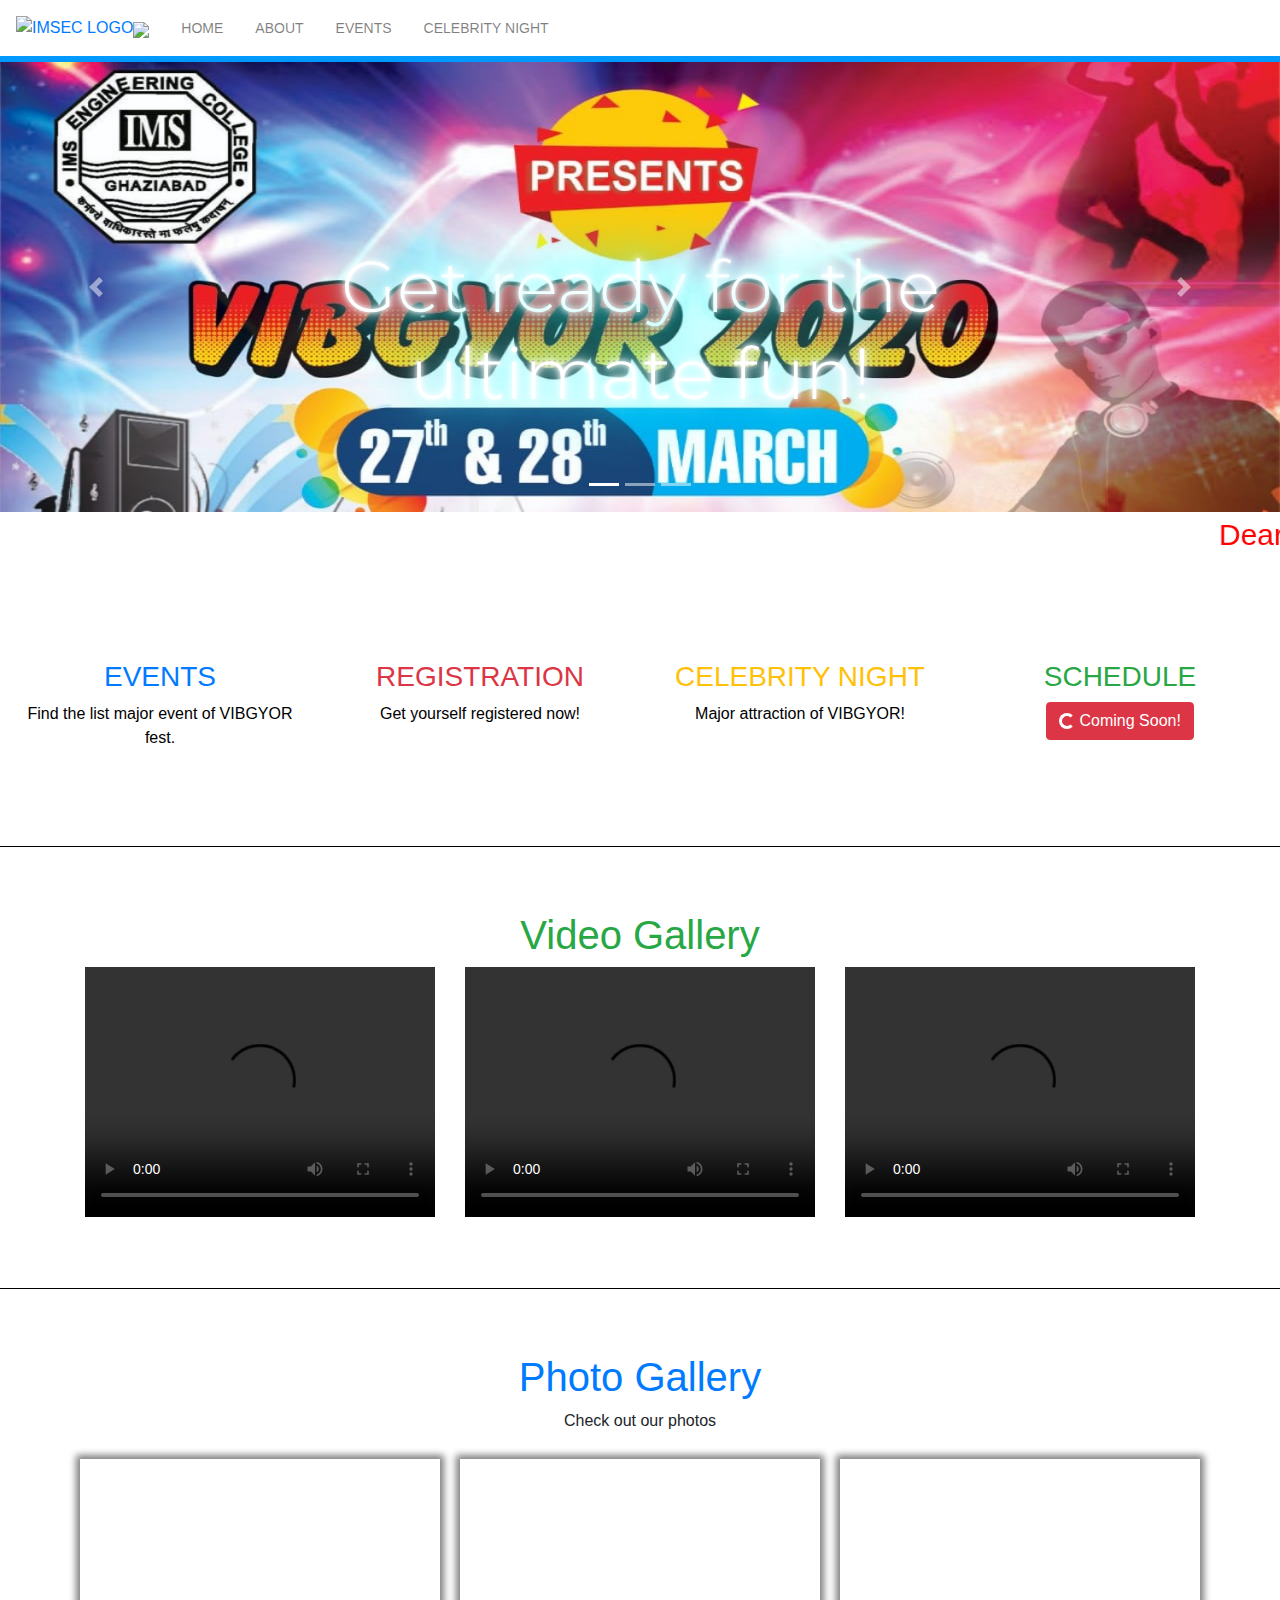
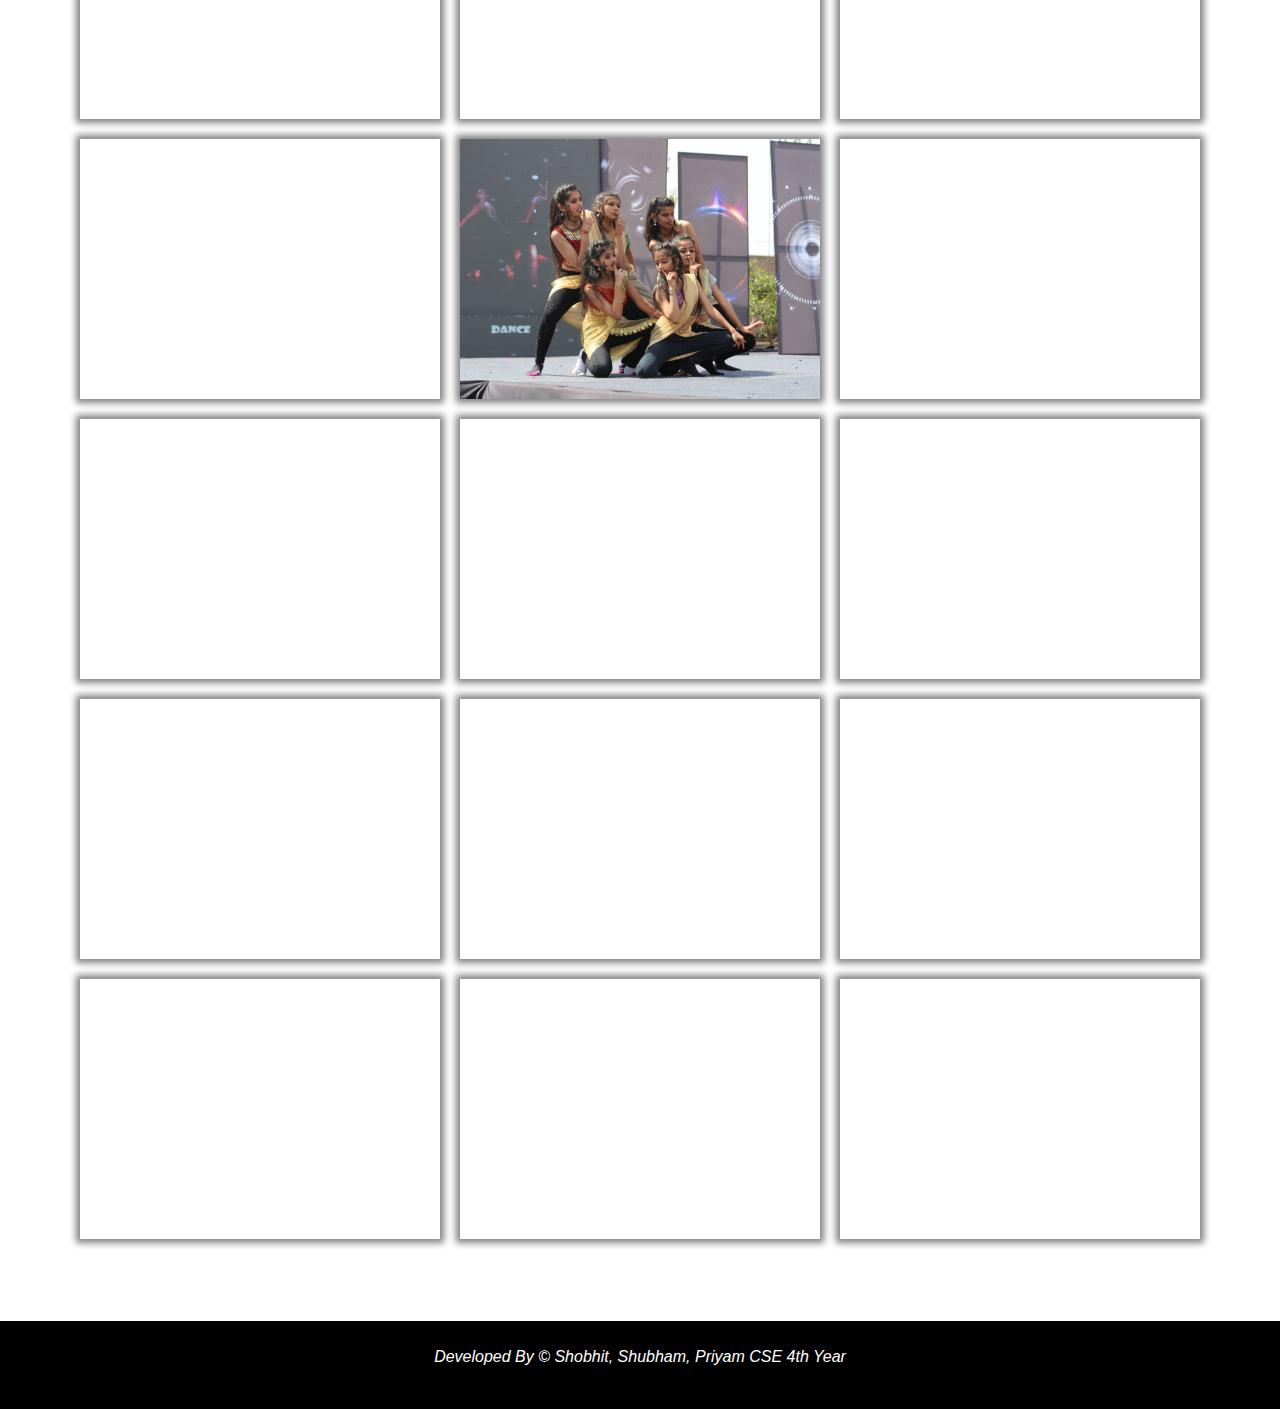
==== commit 756384b1: "footer changes" ====
--- a/index.html
+++ b/index.html
@@ -93,7 +93,7 @@
       </a>
     </div>
   </section>
-  <marquee behavior="scroll" direction="" style="color: red;font-size: 30px;font-family: sans-serif;">LAST DATE OF REGISTRATION IS 19/03/2020</marquee>
+  <marquee behavior="scroll" direction="" style="color: red;font-size: 30px;font-family: sans-serif;">Dear Students, due to Coronavirus, Vibgyor 2020 is postponed till further notice.</marquee>
   <!--HOME ICON SECTION  -->
   <section id="home-icons" class="py-5">
     <div class="container-fluid">
@@ -123,7 +123,10 @@
           <a href="#" style="color:black; text-decoration:none; ">
           <i class="fa fa-clock fa-3x" aria-hidden="true"></i><br><br>
           <h3 class="text-success ">SCHEDULE</h3>
-          <p class="text-danger text-uppercase"><strong> Coming Soon</strong></p>
+          <button class="btn btn-danger ">
+            <span class="spinner-border spinner-border-sm"></span>
+            Coming Soon!
+          </button>
         </a>
         </div>
       </div>
@@ -225,7 +228,7 @@
       <div class="row">
         <div class="col">
           <p>
-           <cite>Developed By &copy; Shobhit, Achintya, Deep, Priyam CSE 3rd Year</cite></p>
+           <cite>Developed By &copy; Shobhit, Shubham, Priyam CSE 4th Year</cite></p>
         </div>
       </div>
     </div>
@@ -239,6 +242,7 @@
 
 
   <script src="https://ajax.googleapis.com/ajax/libs/jquery/3.4.1/jquery.min.js"></script>
+  
   
   <script src="https://code.jquery.com/jquery-3.4.1.slim.min.js" integrity="sha384-J6qa4849blE2+poT4WnyKhv5vZF5SrPo0iEjwBvKU7imGFAV0wwj1yYfoRSJoZ+n" crossorigin="anonymous"></script>
   <script src="https://cdn.jsdelivr.net/npm/popper.js@1.16.0/dist/umd/popper.min.js" integrity="sha384-Q6E9RHvbIyZFJoft+2mJbHaEWldlvI9IOYy5n3zV9zzTtmI3UksdQRVvoxMfooAo" crossorigin="anonymous"></script>
